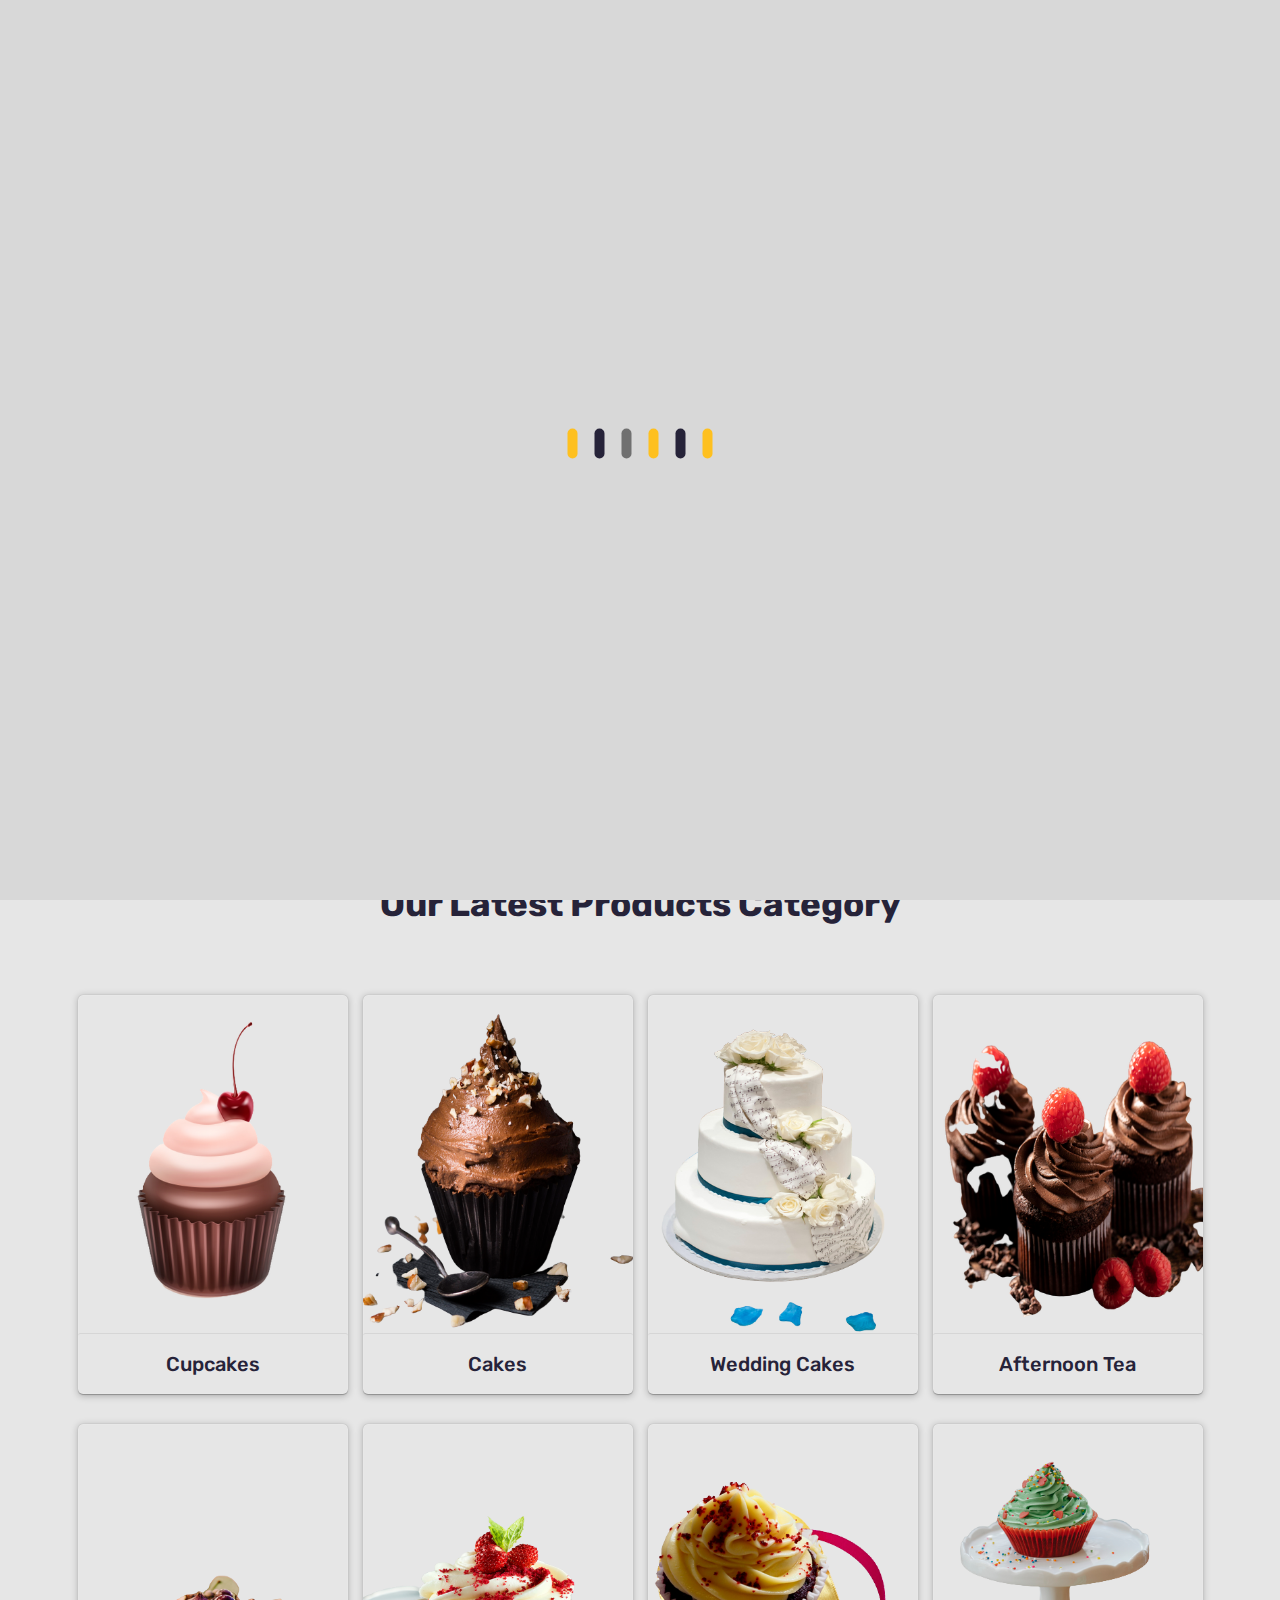
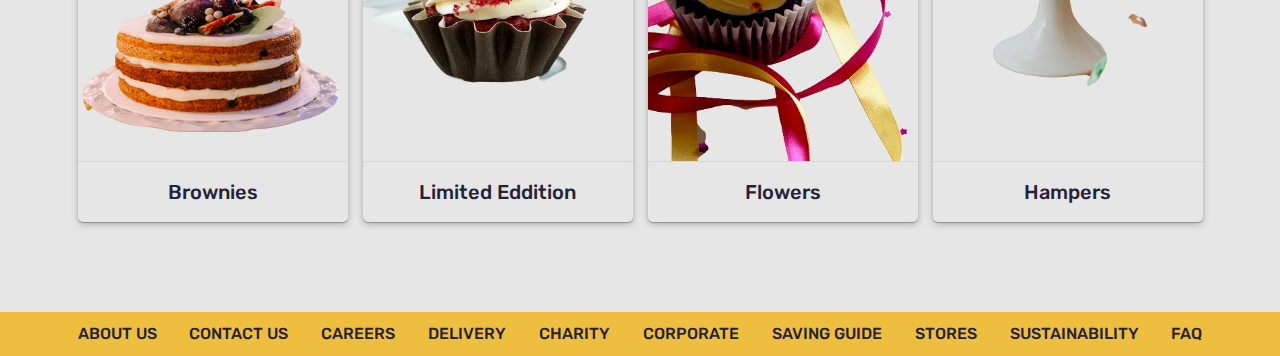
==== index.html @ e2d4f568 "initial commit" ====
<!doctype html>
<html class="no-js" lang="en">

<head>
    <!-- Required meta tags -->
    <meta charset="utf-8">
    <meta http-equiv="x-ua-compatible" content="ie=edge">
    <meta name="description" content="">
    <meta name="viewport" content="width=device-width, initial-scale=1, shrink-to-fit=no">
    <title>
        Cupcake - Creative Agency Bootstrap-5 HTML Template
    </title>
    <!-- Bootstrap-5 CSS -->
    <link rel="stylesheet" href="assets/css/bootstrap.min.css">
    <!-- Bootstrap-5 Icon CSS -->
    <link rel="stylesheet" href="assets/font/bootstrap-icons.css">
    <!-- Animated Css File -->
    <link rel="stylesheet" href="assets/css/animate.css">
    <!--  Flat Icon CSS -->
    <link rel="stylesheet" href="assets/font/flaticon.css">
    <!--  BoxIcons CSS -->
    <link rel="stylesheet" href="assets/css/boxicons.css">
    <!-- Owl Carousel CSS -->
    <link rel="stylesheet" href="assets/css/owl.carousel.min.css">
    <!-- Custom CSS -->
    <link rel="stylesheet" href="assets/css/main.css">
    <!-- Responsive CSS file -->
    <link rel="stylesheet" href="assets/css/responsive.css">

</head>


<body>
    <!-- Start Preloader Area -->
    <div class="preloader">
        <div class="loader">
            <div class="bar1 bar"></div>
            <div class="bar2 bar"></div>
            <div class="bar3 bar"></div>
            <div class="bar4 bar"></div>
            <div class="bar5 bar"></div>
            <div class="bar6 bar"></div>
        </div>
    </div>
    <!-- End Preloader Area -->

    <!-- Header top Area -->
    <div class="header-top ">
        <div class="container">
            <div class="row align-items-center">
                <div class="col-lg-4 col-md-4">
                    <ul class="topbar-social-icon responsive-icon d-flex">
                        <li><a><i class="flaticon-instagram"></i></a></li>
                        <li><a><i class="flaticon-facebook"></i></a></li>
                        <li><a><i class="flaticon-twitter"></i></a></li>
                        <li><a><i class="flaticon-whatsapp"></i></a></li>
                    </ul>
                </div>
                <div class="col-lg-4 col-md-4 col-sm-12 col-12">
                    <div class="site-wrapper text-center">
                        <a href="#">
                            <img src="assets/images/cupcake-logo.png" class="img-fluid" alt="cupcake logo">
                        </a>
                    </div>
                </div>
                <div class="col-lg-4 col-md-4 col-sm-12 col-12">
                    
                   <ul class="top-right d-flex flex-column justify-content-end align-items-end">
                    <li>
                        <form method="post" action="#" class="searchbox searchbox-open">
                            <input type="search" placeholder="Search here...." class="searchbox-input" autocomplete="on" required="">
                            <button class="searchbox-submit" type="submit"><i class="bx bx-search-alt"></i></button>
                        </form>
                        <!-- <a class="search-btn menu-link"><i class="bx bx-x"></i></a> -->
                    </li>
                    <li class="d-flex justify-content-right">
                        <div class="header-top-btns">
                            <a href="#" class="btn btn-link logIn-btn">LogIn</a>
                            <a href="#" class="btn btn-link register-btn">Register</a>
                        </div>
                        
                    </li>
            
                   </ul>
                </div>
            </div>
        </div>
    </div>
    <!-- Header top Area End -->

    <!-- header area start -->
    <header>
        <div class="header-area">
            <div class="container">
                <div class="row">
                    <div class="col-12">
                        <nav class="main-nav">
                            <ul class="d-flex align-items-center justify-content-between">
                                <li><a href="about.html">Home</a></li>
                                <li class="has-child-menu">
                                    <a href="javascript:void(0)" class=" mr-3">Cupcakes</a>
                                    <i class="fl flaticon-plus">+</i>
                                    <ul class="sub-menu">
                                        <li><a href="service.html">Service page</a></li>
                                        <li><a href="service-details.html">Services Details</a></li>
                                    </ul>
                                </li>
                                <li class="has-child-menu">
                                    <a href="javascript:void(0)" class=" mr-3">Cakes</a>
                                    <i class="fl flaticon-plus">+</i>
                                    <ul class="sub-menu">
                                        <li><a href="service.html">Service page</a></li>
                                        <li><a href="service-details.html">Services Details</a></li>
                                    </ul>
                                </li>
                                <li><a href="contact.html">Wedding</a></li>
                               
                                <li class="has-child-menu">
                                    <a href="javascript:void(0)" class=" mr-3">Brownies</a>
                                    <i class="fl flaticon-plus">+</i>
                                    <ul class="sub-menu">
                                        <li><a href="service.html">Service page</a></li>
                                        <li><a href="service-details.html">Services Details</a></li>
                                    </ul>
                                </li>
                                <li><a href="contact.html">Afternoon Tea</a></li>
                                
                                <li class="has-child-menu">
                                    <a href="javascript:void(0)">Gifts</a>
                                    <i class="fl flaticon-plus">+</i>
                                    <ul class="sub-menu">
                                        <li><a href="blog.html" class=" mr-3">Blog Grid</a></li>
                                        <li><a href="blog-sidebar.html">Blog Sidebar</a></li>
                                        <li><a href="blog-standard.html">Blog Standard </a></li>
                                        <li><a href="blog-details.html">Blog Details</a></li>
                                    </ul>
                                </li>
                                <li><a href="contact.html">DIY Kits</a></li>
                                <li><a href="contact.html">Nationwide Delivery</a></li>
                                <li class="basket">
                                    <a href="#">
                                        <i class="bi bi-bag"></i>
                                    </a>
                                </li>

                            </ul>
                            <!-- responsive area  -->
                            <div class="responsive-area d-block d-xl-none">
                                <ul class="topbar-support mb-5">
                                    <li class="support"> <a href="#"><i class="flaticon-call"></i><span>+17632275032</span></a></li>
                                    <li class="support"><a href="#"><i class="flaticon-black-back-closed-envelope-shape"></i><span>info@example.com</span> </a></li>
                                    <li class="support"><a href="#"><i class="flaticon-maps-and-flags"></i><span>West Victoria</span></a></li>
                                </ul>
                                <ul class="topbar-social-icon responsive-icon d-flex">
                                    <li><a><i class="flaticon-instagram"></i></a></li>
                                    <li><a><i class="flaticon-facebook"></i></a></li>
                                    <li><a><i class="flaticon-twitter"></i></a></li>
                                    <li><a><i class="flaticon-whatsapp"></i></a></li>
                                </ul>
                            </div>
                        </nav>
                    </div>
                </div>
            </div>
            <div class="nav-btn d-grid gap-2">
                <button class="btn btn-primary block-btn" type="button">People Planet Promise. Our commitment to our team and the environment.</button>
            </div>
        </div>
    </header>
    <!--  header area end -->

    <!-- Slider area start -->
    <div class="slider-area my-5">
        <div class="container">
            <div class="row">
                <div class="col-12">
                    <div id="carouselExampleIndicators" class="carousel slide" data-bs-ride="carousel">
                        <div class="carousel-indicators">
                          <button type="button" data-bs-target="#carouselExampleIndicators" data-bs-slide-to="0" class="indicator-btn active" aria-current="true" aria-label="Slide 1"></button>
                          <button type="button" class="indicator-btn" data-bs-target="#carouselExampleIndicators" data-bs-slide-to="1" aria-label="Slide 2"></button>
                          <button type="button" class="indicator-btn" data-bs-target="#carouselExampleIndicators" data-bs-slide-to="2" aria-label="Slide 3"></button>
                        </div>
                        <div class="carousel-inner">
                          <div class="carousel-item active">
                            <img src="assets/images/banner1.png" class="d-block w-100" alt="wedding">
                          </div>
                          <div class="carousel-item">
                            <img src="assets/images/banner2.png" class="d-block w-100" alt="cupcake">
                          </div>
                          <div class="carousel-item">
                            <img src="assets/images/banner-3.jpg" class="d-block w-100" alt="cupcake">
                          </div>
                        </div>
                        <button class="carousel-control-prev slide-btn" type="button" data-bs-target="#carouselExampleIndicators" data-bs-slide="prev">
                          <span aria-hidden="true"><i class="flaticon-previous"></i></span>
                          <span class="visually-hidden">Previous</span>
                        </button>
                        <button class="carousel-control-next slide-btn" type="button" data-bs-target="#carouselExampleIndicators" data-bs-slide="next">
                          <span aria-hidden="true"><i class="flaticon-next"></i></span>
                          <span class="visually-hidden">Next</span>
                        </button>
                    </div>
                </div>
            </div>
        </div>
    </div>
    <!-- Slider area End -->

    <!-- Products area start -->
    <div class="product-area section-padding">
        <div class="container">
            <div class="row justify-content-center text-center">
                <div class="col-7">
                    <div class="section-heading">
                        <h2>Our Latest Products Category</h2>
                    </div>
                </div>
            </div>
            <div class="row">
                <div class="col-xxl-3 col-xl-3 col-lg-3 col-md-4 col-sm-6 col-12">
                    <div class="cup-box">
                        <div class="img-box">
                           <a href="#">
                            <img src="assets/images/products/cup1.png" class="img-fluid" alt="cup cake">
                            <div class="order-btn">
                                <a href="#" class="btn btn-order"> order now</a>
                            </div>
                           </a>
                        </div>
                        <a href="#" class="btn btn-category">Cupcakes</a>
                    </div>
                </div>
                <div class="col-xxl-3 col-xl-3 col-lg-3 col-md-4 col-sm-6 col-12">
                    <div class="cup-box">
                        <div class="img-box">
                           <a href="#">
                            <img src="assets/images/products/cup2.png" class="img-fluid" alt="cup cake">
                            <div class="order-btn">
                                <a href="#" class="btn btn-order"> order now</a>
                            </div>
                           </a>
                        </div>
                        <a href="#" class="btn btn-category">Cakes</a>
                    </div>
                </div>
                <div class="col-xxl-3 col-xl-3 col-lg-3 col-md-4 col-sm-6 col-12">
                    <div class="cup-box">
                        <div class="img-box">
                           <a href="#">
                            <img src="assets/images/products/cup4.png" class="img-fluid" alt="cup cake">
                            <div class="order-btn">
                                <a href="#" class="btn btn-order"> order now</a>
                            </div>
                           </a>
                        </div>
                        <a href="#" class="btn btn-category">wedding Cakes</a>
                    </div>
                </div>
                <div class="col-xxl-3 col-xl-3 col-lg-3 col-md-4 col-sm-6 col-12">
                    <div class="cup-box">
                        <div class="img-box">
                           <a href="#">
                            <img src="assets/images/products/cup3.png" class="img-fluid" alt="cup cake">
                            <div class="order-btn">
                                <a href="#" class="btn btn-order"> order now</a>
                            </div>
                           </a>
                        </div>
                        <a href="#" class="btn btn-category">Afternoon tea</a>
                    </div>
                </div>
                <div class="col-xxl-3 col-xl-3 col-lg-3 col-md-4 col-sm-6 col-12">
                    <div class="cup-box">
                        <div class="img-box">
                           <a href="#">
                            <img src="assets/images/products/cup5.png" class="img-fluid" alt="cup cake">
                            <div class="order-btn">
                                <a href="#" class="btn btn-order"> order now</a>
                            </div>
                           </a>
                        </div>
                        <a href="#" class="btn btn-category">Brownies</a>
                    </div>
                </div>
                <div class="col-xxl-3 col-xl-3 col-lg-3 col-md-4 col-sm-6 col-12">
                    <div class="cup-box">
                        <div class="img-box">
                           <a href="#">
                            <img src="assets/images/products/cup6.png" class="img-fluid" alt="cup cake">
                            <div class="order-btn">
                                <a href="#" class="btn btn-order"> order now</a>
                            </div>
                           </a>
                        </div>
                        <a href="#" class="btn btn-category">limited eddition</a>
                    </div>
                </div>
                <div class="col-xxl-3 col-xl-3 col-lg-3 col-md-4 col-sm-6 col-12">
                    <div class="cup-box">
                        <div class="img-box">
                           <a href="#">
                            <img src="assets/images/products/cup7.png" class="img-fluid" alt="cup cake">
                            <div class="order-btn">
                                <a href="#" class="btn btn-order"> order now</a>
                            </div>
                           </a>
                        </div>
                        <a href="#" class="btn btn-category">flowers</a>
                    </div>
                </div>
                <div class="col-xxl-3 col-xl-3 col-lg-3 col-md-4 col-sm-6 col-12">
                    <div class="cup-box">
                        <div class="img-box">
                           <a href="#">
                            <img src="assets/images/products/cup8.png" class="img-fluid" alt="cup cake">
                            <div class="order-btn">
                                <a href="#" class="btn btn-order"> order now</a>
                            </div>
                           </a>
                        </div>
                        <a href="#" class="btn btn-category">hampers</a>
                    </div>
                </div>
             
            </div>
        </div>
    </div>
    <!-- Products area End -->

    <!--  Nav area start -->
    <div class="menu-nav-area">
        <div class="container">
            <div class="row">
                <div class="col-12">
                    <div class="nav__menus">
                        <ul class="d-flex justify-content-between">
                             <li>
                                 <a href="#">about us</a>
                             </li>
                             <li>
                                 <a href="#">contact us</a>
                             </li>
                             <li>
                                 <a href="#">careers</a>
                             </li>
                             <li>
                                 <a href="#">Delivery</a>
                             </li>
                             <li>
                                 <a href="#">charity</a>
                             </li>
                             <li>
                                 <a href="#">corporate</a>
                             </li>
                             <li>
                                 <a href="#">saving guide</a>
                             </li>
                             <li>
                                 <a href="#">stores</a>
                             </li>
                             <li>
                                 <a href="#">sustainability</a>
                             </li>
                             <li>
                                 <a href="#">faq</a>
                             </li>
                        </ul>
                    </div>
                </div>
            </div>
        </div>
    </div>
    <!-- About Us area End -->

    <!-- Working area End -->


    <div class="scroll_up d-none d-sm-block"><i class="bx bx-chevrons-up"></i></div>

    <!--Javascript -->
    <script src="assets/js/jquery-2.2.4.min.js"></script>
    <script src="assets/js/wow.min.js"></script>
    <script src="assets/js/owl.carousel.min.js"></script>
    <script src="assets/js/bootstrap.min.js"></script>
    <script src="assets/js/popper.min.js"></script>
    <script src="assets/js/isotope.pkgd.min.js"></script>
    <!-- Custom JavaScript -->
    <script src="assets/js/app.js"></script>
</body>

</html>
---- assets/font/flaticon.css ----
@charset "UTF-8";
@font-face {
  font-family: "flaticon";
  src: url("./flaticon.ttf?3b1e36e01e393db172fa36d04aa59d56") format("truetype"), url("./flaticon.woff?3b1e36e01e393db172fa36d04aa59d56") format("woff"), url("./flaticon.woff2?3b1e36e01e393db172fa36d04aa59d56") format("woff2"), url("./flaticon.eot?3b1e36e01e393db172fa36d04aa59d56#iefix") format("embedded-opentype"), url("./flaticon.svg?3b1e36e01e393db172fa36d04aa59d56#flaticon") format("svg");
}

i[class^="flaticon-"]:before, i[class*=" flaticon-"]:before {
  font-family: flaticon !important;
  font-style: normal;
  font-weight: normal !important;
  font-variant: normal;
  text-transform: none;
  line-height: 1;
  -webkit-font-smoothing: antialiased;
  -moz-osx-font-smoothing: grayscale;
}

.flaticon-right-arrow-circular-button-outline:before {
  content: "";
}

.flaticon-back-left-arrow-circular-button-outline:before {
  content: "";
}

.flaticon-message:before {
  content: "";
}

.flaticon-headphones:before {
  content: "";
}

.flaticon-right-arrow:before {
  content: "";
}

.flaticon-web-programming:before {
  content: "";
}

.flaticon-code:before {
  content: "";
}

.flaticon-optimization:before {
  content: "";
}

.flaticon-clipboard:before {
  content: "";
}

.flaticon-website:before {
  content: "";
}

.flaticon-message-1:before {
  content: "";
}

.flaticon-analytics:before {
  content: "";
}

.flaticon-double-checking:before {
  content: "";
}

.flaticon-down-arrow:before {
  content: "";
}

.flaticon-searching-magnifying-glass:before {
  content: "";
}

.flaticon-black-back-closed-envelope-shape:before {
  content: "";
}

.flaticon-computer:before {
  content: "";
}

.flaticon-web-design:before {
  content: "";
}

.flaticon-half-tiny-star:before {
  content: "";
}

.flaticon-website-1:before {
  content: "";
}

.flaticon-satisfied:before {
  content: "";
}

.flaticon-launch:before {
  content: "";
}

.flaticon-phone-call:before {
  content: "";
}

.flaticon-call:before {
  content: "";
}

.flaticon-maps-and-flags:before {
  content: "";
}

.flaticon-user-experience:before {
  content: "";
}

.flaticon-computer-1:before {
  content: "";
}

.flaticon-coding:before {
  content: "";
}

.flaticon-hosting:before {
  content: "";
}

.flaticon-website-content:before {
  content: "";
}

.flaticon-website-2:before {
  content: "";
}

.flaticon-arrow-pointing-to-right:before {
  content: "";
}

.flaticon-tick:before {
  content: "";
}

.flaticon-rocket:before {
  content: "";
}

.flaticon-trophy:before {
  content: "";
}

.flaticon-shopping-list:before {
  content: "";
}

.flaticon-rate:before {
  content: "";
}

.flaticon-analyze:before {
  content: "";
}

.flaticon-planning:before {
  content: "";
}

.flaticon-responsive:before {
  content: "";
}

.flaticon-code-1:before {
  content: "";
}

.flaticon-launch-1:before {
  content: "";
}

.flaticon-monitoring:before {
  content: "";
}

.flaticon-star:before {
  content: "";
}

.flaticon-right-quote-sign:before {
  content: "";
}

.flaticon-add:before {
  content: "";
}

.flaticon-plus-sign:before {
  content: "";
}

.flaticon-twitter:before {
  content: "";
}

.flaticon-facebook:before {
  content: "";
}

.flaticon-linkedin-letters:before {
  content: "";
}

.flaticon-instagram:before {
  content: "";
}

.flaticon-whatsapp:before {
  content: "";
}

.flaticon-previous:before {
  content: "";
}

.flaticon-next:before {
  content: "";
}

.flaticon-calendar:before {
  content: "";
}

.flaticon-comment-white-oval-bubble:before {
  content: "";
}

.flaticon-double-right-arrows-angles:before {
  content: "";
}
/*# sourceMappingURL=flaticon.css.map */
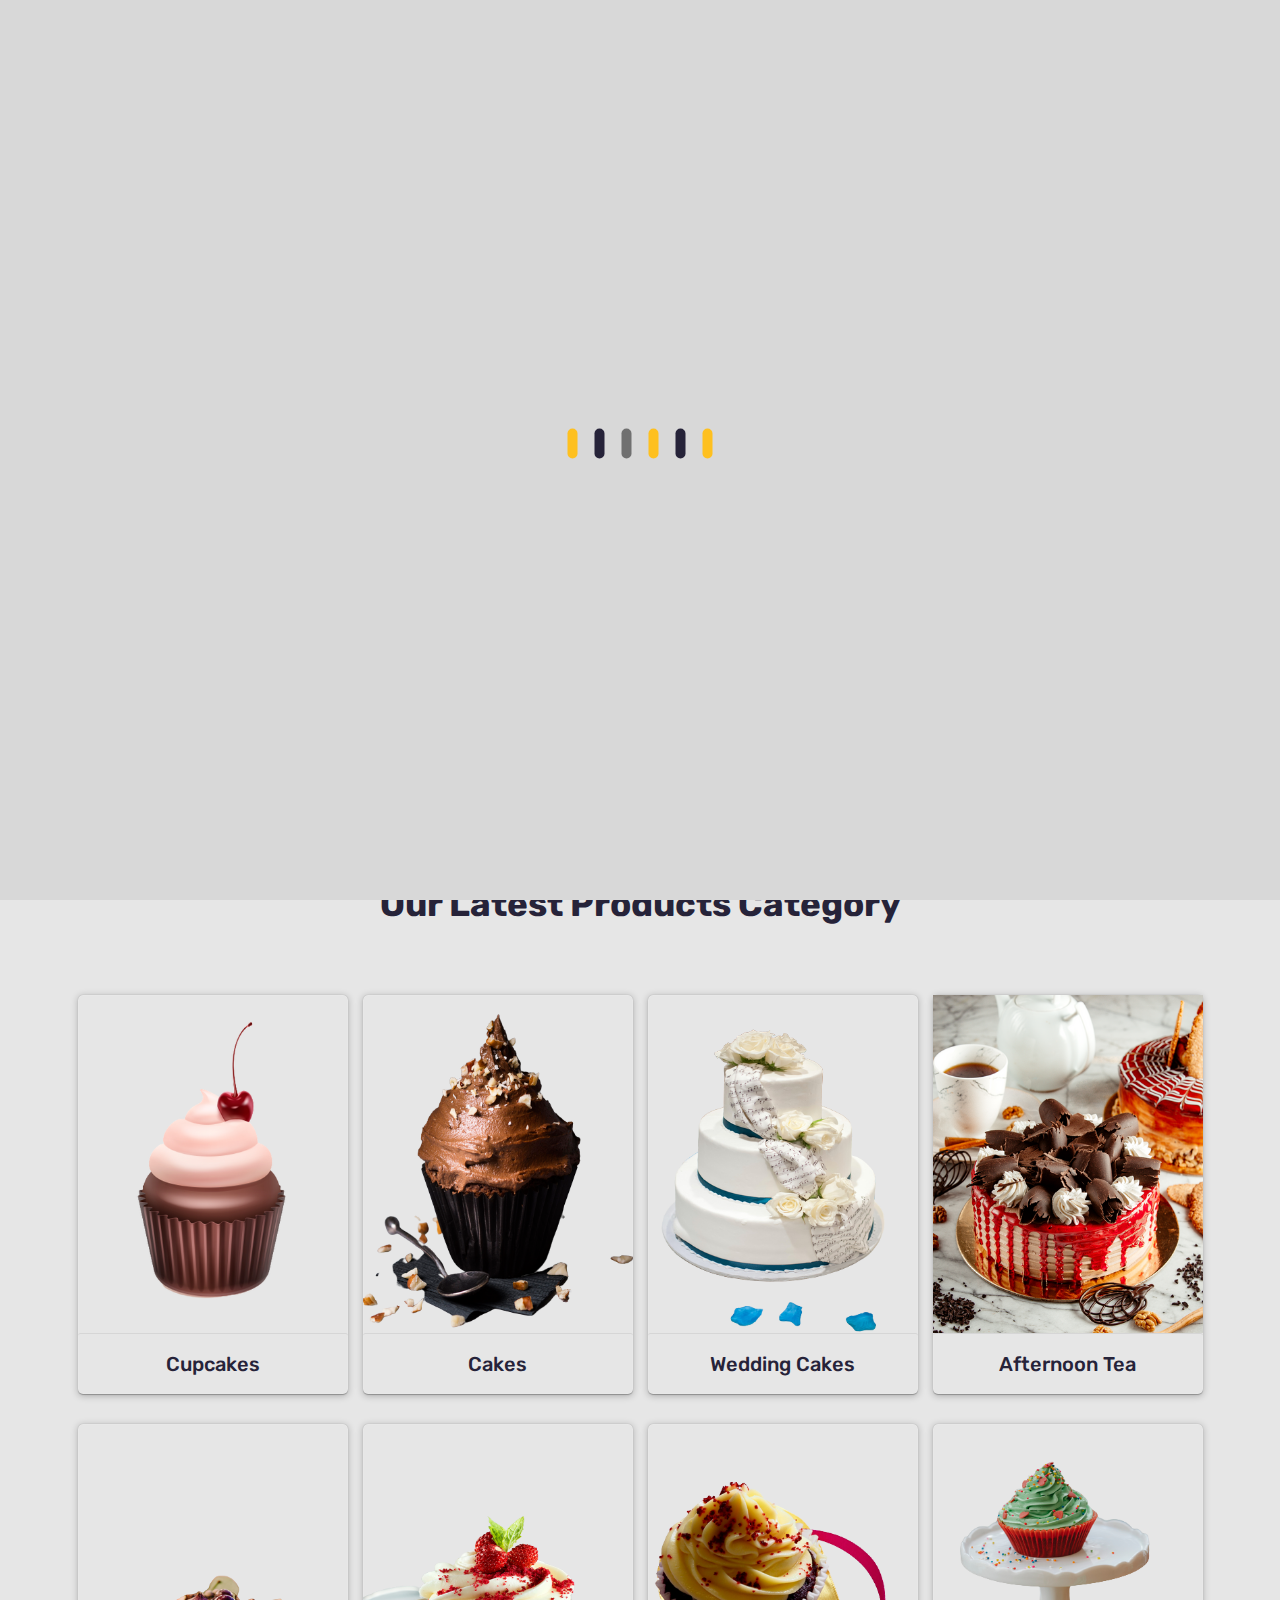
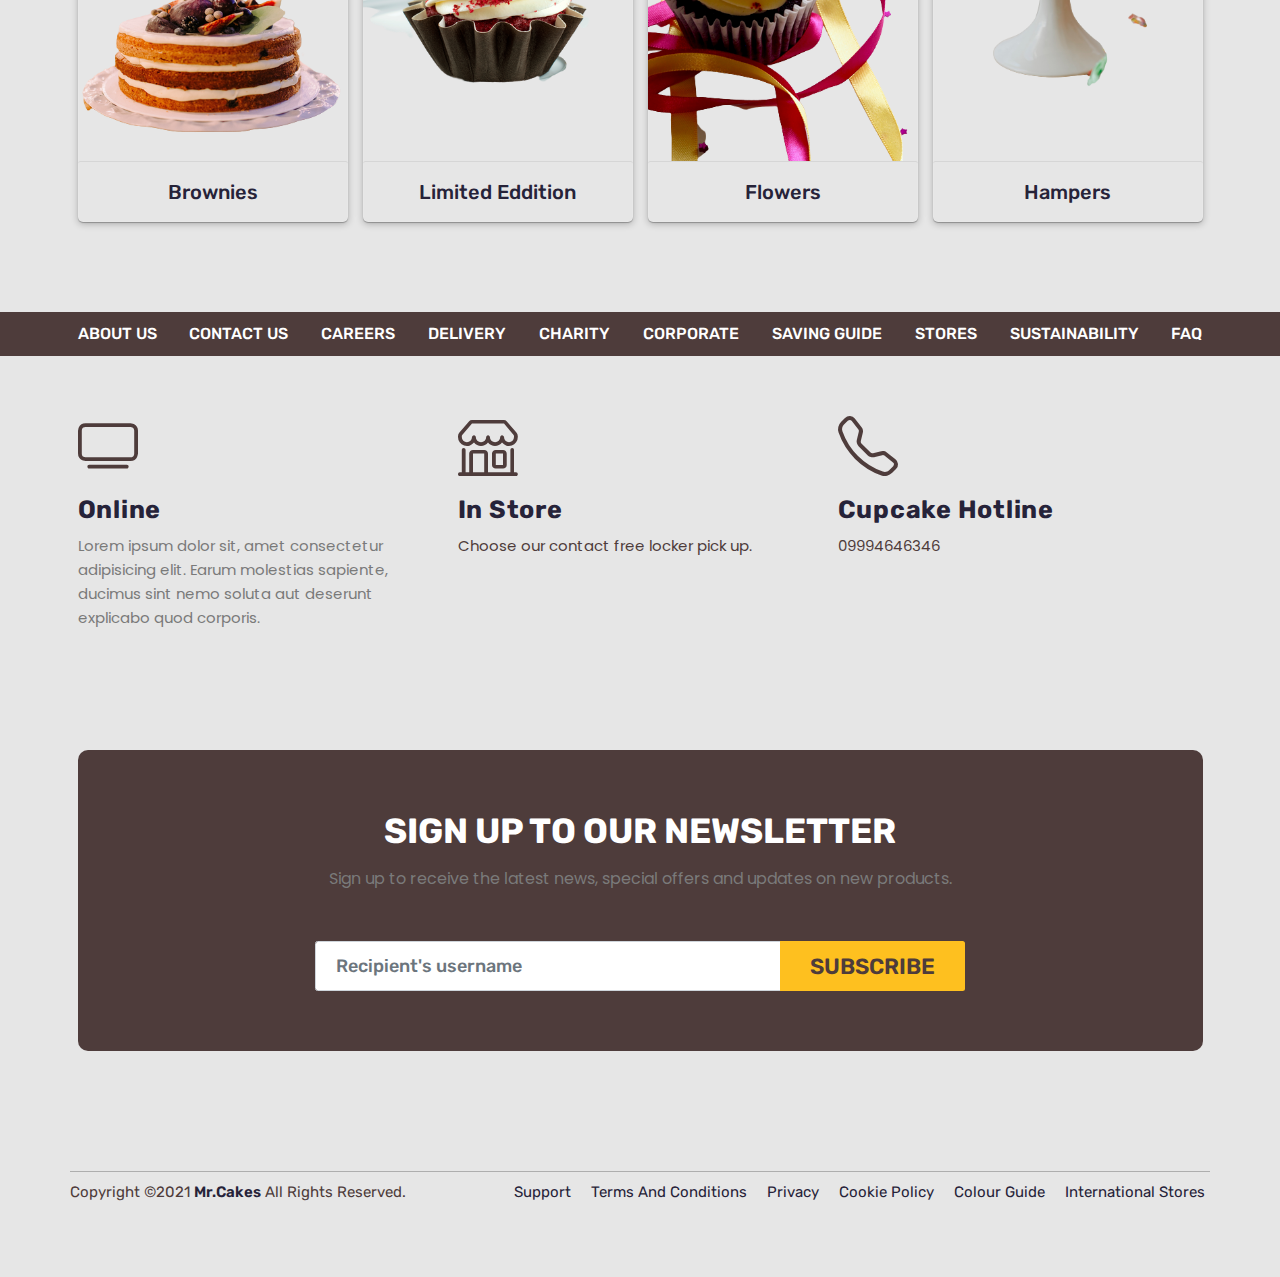
==== commit 7a72d669: "update" ====
--- a/index.html
+++ b/index.html
@@ -223,7 +223,7 @@
                            <a href="#">
                             <img src="assets/images/products/cup1.png" class="img-fluid" alt="cup cake">
                             <div class="order-btn">
-                                <a href="#" class="btn btn-order"> order now</a>
+                                <a href="#" class="btn btn-order">see more</a>
                             </div>
                            </a>
                         </div>
@@ -236,7 +236,7 @@
                            <a href="#">
                             <img src="assets/images/products/cup2.png" class="img-fluid" alt="cup cake">
                             <div class="order-btn">
-                                <a href="#" class="btn btn-order"> order now</a>
+                                <a href="#" class="btn btn-order">see more</a>
                             </div>
                            </a>
                         </div>
@@ -249,7 +249,7 @@
                            <a href="#">
                             <img src="assets/images/products/cup4.png" class="img-fluid" alt="cup cake">
                             <div class="order-btn">
-                                <a href="#" class="btn btn-order"> order now</a>
+                                <a href="#" class="btn btn-order">see more</a>
                             </div>
                            </a>
                         </div>
@@ -262,7 +262,7 @@
                            <a href="#">
                             <img src="assets/images/products/cup3.png" class="img-fluid" alt="cup cake">
                             <div class="order-btn">
-                                <a href="#" class="btn btn-order"> order now</a>
+                                <a href="#" class="btn btn-order">see more</a>
                             </div>
                            </a>
                         </div>
@@ -275,7 +275,7 @@
                            <a href="#">
                             <img src="assets/images/products/cup5.png" class="img-fluid" alt="cup cake">
                             <div class="order-btn">
-                                <a href="#" class="btn btn-order"> order now</a>
+                                <a href="#" class="btn btn-order">see more</a>
                             </div>
                            </a>
                         </div>
@@ -288,7 +288,7 @@
                            <a href="#">
                             <img src="assets/images/products/cup6.png" class="img-fluid" alt="cup cake">
                             <div class="order-btn">
-                                <a href="#" class="btn btn-order"> order now</a>
+                                <a href="#" class="btn btn-order">see more</a>
                             </div>
                            </a>
                         </div>
@@ -301,7 +301,7 @@
                            <a href="#">
                             <img src="assets/images/products/cup7.png" class="img-fluid" alt="cup cake">
                             <div class="order-btn">
-                                <a href="#" class="btn btn-order"> order now</a>
+                                <a href="#" class="btn btn-order">see more</a>
                             </div>
                            </a>
                         </div>
@@ -314,7 +314,7 @@
                            <a href="#">
                             <img src="assets/images/products/cup8.png" class="img-fluid" alt="cup cake">
                             <div class="order-btn">
-                                <a href="#" class="btn btn-order"> order now</a>
+                                <a href="#" class="btn btn-order">see more</a>
                             </div>
                            </a>
                         </div>
@@ -370,9 +370,110 @@
             </div>
         </div>
     </div>
-    <!-- About Us area End -->
-
-    <!-- Working area End -->
+    <!-- Nav area End -->
+
+    <!-- Suppor area start  -->
+    <div class="support-area section-padding">
+        <div class="container">
+            <div class="row">
+                <div class="col-xxl-4 col-xl-4 col-lg-4 col-md-4 col-sm-6 col-12">
+                    <div class="online-store store-support">
+                        <div class="icon__box">
+                            <i class="bi bi-tv"></i>
+                        </div>
+                        <div class="store-text">
+                            <h3>Online</h3>
+                            <p>Lorem ipsum dolor sit, amet consectetur adipisicing elit. Earum molestias sapiente, ducimus sint nemo soluta aut deserunt explicabo quod corporis.</p>
+                        </div>
+                    </div>
+                </div>
+                <div class="col-xxl-4 col-xl-4 col-lg-4 col-md-4 col-sm-6 col-12">
+                    <div class="online-store store-support">
+                        <div class="icon__box">
+                            <i class="bi bi-shop"></i>
+                        </div>
+                        <div class="store-text">
+                            <h3>in store</h3>
+                            <p><a href="#">Choose our contact free locker pick up.</a></p>
+                        </div>
+                    </div>
+                </div>
+                <div class="col-xxl-4 col-xl-4 col-lg-4 col-md-4 col-sm-6 col-12">
+                    <div class="online-store store-support">
+                        <div class="icon__box">
+                            <i class="bi bi-telephone"></i>
+                        </div>
+                        <div class="store-text">
+                            <h3>cupcake hotline</h3>
+                            <p><a href="#">09994646346</a></p>
+                        </div>
+                    </div>
+                </div>
+            </div>
+        </div>
+    </div>
+    <!-- Support area End -->
+
+    <div class="newslatter section-padding">
+        <div class="container">
+            <div class="section-inner">
+                <div class="row">
+                    <div class="col-xxl-7 col-xl-7 col-lg-7 col-md-10 col-sm-12 col-12 m-auto">
+                        <div class="newslatter-content">
+                            <div class="section-content">
+                                <h2>SIGN UP TO OUR NEWSLETTER</h2>
+                                <p>Sign up to receive the latest news, special offers and updates on new products.</p>
+                            </div>
+                            <div class="input-group">
+                                <input type="text" class="form-control" placeholder="Recipient's username" aria-label="Recipient's username" aria-describedby="button-addon2">
+                                <button class="btn btn-outline-secondary subscribe-btn" type="button" id="button-addon2">Subscribe</button>
+                            </div>
+                        </div>
+                    </div>
+                </div>
+            </div>
+          
+        </div>
+    </div>
+
+
+
+    <footer class="section-padding">
+        <div class="container">
+            <div class="row ">
+                <div class="footer-content">
+                    <div class="copy-right">
+                        Copyright ©2021 <span>Mr.Cakes</span> All Rights Reserved.
+                    </div>
+
+                    <div class="site-links">
+                        <ul>
+                            <li>
+                                <a href="#">support</a>
+                            </li>
+                            <li>
+                                <a href="#">Terms and Conditions</a>
+                            </li>
+                            <li>
+                                <a href="#">Privacy</a>
+                            </li>
+                            <li>
+                                <a href="#">Cookie Policy</a>
+                            </li>
+                            <li>
+                                <a href="#">Colour Guide</a>
+                            </li>
+                            <li>
+                                <a href="#">International Stores</a>
+                            </li>
+                        </ul>
+                    </div>
+                </div>
+                
+            </div>
+        </div>
+    </footer>
+
 
 
     <div class="scroll_up d-none d-sm-block"><i class="bx bx-chevrons-up"></i></div>
--- a/assets/css/main.css
+++ b/assets/css/main.css
@@ -276,7 +276,7 @@
   margin-bottom: 1.5rem;
 }
 
-.product-area .section-heading h2, .counter-area .counter-container .counter-info .inner-count h2, .project-area .project-title h2, .working-area .working-left-content h2, .skill-area .skill-area-inner-content h2, .testimonial-area .testimonial-top-content h2, .team-area .team-top-content h2, .client-area .client-area-top-content h2, .blog-area .blog-top-content h2, .newsletter-area .newsletter-content h2, .service-area .service-top-content h2, .project-area .project-top-content h2, .working-area.wrk-2 .working-top-content h2, .section-breadCrumbs .breadCrumbs-content .page-name h2, .service-details-area .service-content h2, .team-page-area .team-top-content h2, .contact-area .office-lctn .blog-top-content h2 {
+.product-area .section-heading h2, .newslatter .section-inner .newslatter-content .section-content h2, .counter-area .counter-container .counter-info .inner-count h2, .project-area .project-title h2, .working-area .working-left-content h2, .skill-area .skill-area-inner-content h2, .testimonial-area .testimonial-top-content h2, .team-area .team-top-content h2, .client-area .client-area-top-content h2, .blog-area .blog-top-content h2, .newsletter-area .newsletter-content h2, .service-area .service-top-content h2, .project-area .project-top-content h2, .working-area.wrk-2 .working-top-content h2, .section-breadCrumbs .breadCrumbs-content .page-name h2, .service-details-area .service-content h2, .team-page-area .team-top-content h2, .contact-area .office-lctn .blog-top-content h2 {
   font-style: normal;
   font-weight: 700;
   font-size: 3.5rem;
@@ -286,7 +286,7 @@
   text-transform: capitalize;
 }
 
-.card-item .card-top h3, .card-item2 .card-top h3, .counter-area .counter-container .counter-info h4, .service-details-area .service-right-content h3, .service-details-area .inner-text h3, .service-details-area .service-inner-text h3, .blog-details .blog-card .blog-footer .card-details-title, .case-details-area .blog-card .case-content h5 {
+.card-item .card-top h3, .card-item2 .card-top h3, .support-area .store-text h3, .counter-area .counter-container .counter-info h4, .service-details-area .service-right-content h3, .service-details-area .inner-text h3, .service-details-area .service-inner-text h3, .blog-details .blog-card .blog-footer .card-details-title, .case-details-area .blog-card .case-content h5 {
   font-style: normal;
   font-weight: 700;
   font-size: 2.5rem;
@@ -347,11 +347,11 @@
   margin: 0 auto;
 }
 
-.card-item .card-bottom p, .card-item2 .card-bottom p, .element-item .caption p, .blog-box .inner-content .blog-text p, .working-area .working-left-content p, .skill-area .skill-area-inner-content p, .testimonial-area .client-testimonial .customer-text p, .about-us-area .about-inner-content .last-content p, .project-area .portfolio_wrapper .project-inner-items .element-item .caption p, .home2-testimonial .home2-client-testimonial .customer-text p, .service-details-area .service-content p, .service-details-area .inner-text p, .service-details-area .service-inner-text p, .blog-details .blog-text p, .blog-details .blog-card .blog-footer p, .blog-details .blog-card .blog-footer .quote-text P, .blog-details .blog-card p, .blog-details .comment-area .people-content .people-comment p.default-content, .contact-area .single-contact-box .meta-content p, .contact-area .single-contact-box .meta-content p a, .case-details-area .case-widget-area ul.widget-categorie li span, .case-details-area .blog-card .case-content p {
+.card-item .card-bottom p, .card-item2 .card-bottom p, .element-item .caption p, .blog-box .inner-content .blog-text p, .support-area .store-text p, .newslatter .section-inner .newslatter-content .section-content p, .working-area .working-left-content p, .skill-area .skill-area-inner-content p, .testimonial-area .client-testimonial .customer-text p, .about-us-area .about-inner-content .last-content p, .project-area .portfolio_wrapper .project-inner-items .element-item .caption p, .home2-testimonial .home2-client-testimonial .customer-text p, .service-details-area .service-content p, .service-details-area .inner-text p, .service-details-area .service-inner-text p, .blog-details .blog-text p, .blog-details .blog-card .blog-footer p, .blog-details .blog-card .blog-footer .quote-text P, .blog-details .blog-card p, .blog-details .comment-area .people-content .people-comment p.default-content, .contact-area .single-contact-box .meta-content p, .contact-area .single-contact-box .meta-content p a, .case-details-area .case-widget-area ul.widget-categorie li span, .case-details-area .blog-card .case-content p {
   font-family: "Poppins", sans-serif;
   font-style: normal;
   font-weight: normal;
-  font-size: 1.4rem;
+  font-size: 1.5rem;
   line-height: 2.4rem;
   color: #7a7a7a;
   margin: 0;
@@ -1684,7 +1684,7 @@
 }
 
 /*--- slider area End---*/
-/*--- Service area ---*/
+/*--- Product area css start---*/
 .product-area .section-heading {
   margin-bottom: 7rem;
 }
@@ -1740,10 +1740,10 @@
 .product-area .cup-box .img-box .order-btn .btn-order {
   font-size: 1.6rem;
   text-transform: uppercase;
-  font-weight: 400;
+  font-weight: 500;
   background: #fec01f;
   padding: 0.5rem 2rem;
-  color: #fff;
+  color: #4e3c3b;
   -webkit-transition: all 0.3s ease-in-out;
   transition: all 0.3s ease-in-out;
   opacity: 0;
@@ -1767,20 +1767,21 @@
   transition: all 0.3s ease-in-out;
 }
 
-/*--- Service area End ---*/
-/*--- 21. About Us area ---*/
+/*--- Product area css End ---*/
+/*--- Menu area css start---*/
 .menu-nav-area {
-  background: #eebf3f;
+  background: #4e3c3b;
   padding: 1rem 0;
 }
 
 .menu-nav-area .nav__menus ul li:hover a {
-  border-bottom: 2px solid #262339;
+  text-decoration: underline;
+  color: #83d2e4;
 }
 
 .menu-nav-area .nav__menus ul li a {
   font-size: 1.6rem;
-  color: #262339;
+  color: #ffffff;
   font-weight: 500;
   text-transform: uppercase;
   text-decoration: none;
@@ -1788,11 +1789,125 @@
   transition: all 0.3s ease-in-out;
 }
 
-.rs {
-  padding-top: 8.5rem;
-}
-
-/*--- About Us area End ---*/
+/*--- Menu area css End ---*/
+/*--- Support area css start ---*/
+.support-area .store-support .icon__box {
+  margin-bottom: 2rem;
+}
+
+.support-area .store-support .icon__box i:before {
+  font-size: 6rem;
+  color: #4e3c3b;
+}
+
+.support-area .store-text h3 {
+  margin-bottom: 1rem;
+}
+
+.support-area .store-text p a {
+  color: #4e3c3b;
+}
+
+.support-area .store-text p a:hover {
+  color: #262339;
+  text-decoration: underline;
+}
+
+/*--- Support area css end ---*/
+.newslatter .section-inner {
+  background: #4e3c3b;
+  border-radius: 1rem;
+  padding: 6rem 0;
+}
+
+.newslatter .section-inner .newslatter-content .section-content {
+  margin-bottom: 5rem;
+  text-align: center;
+}
+
+.newslatter .section-inner .newslatter-content .section-content h2 {
+  margin-bottom: 1.5rem;
+  color: #ffffff;
+}
+
+.newslatter .section-inner .newslatter-content .section-content p {
+  font-size: 1.6rem;
+  color: #7a7a7a;
+}
+
+.newslatter .section-inner .newslatter-content .input-group .form-control {
+  height: 5rem;
+  padding: 0.5rem 2rem;
+  color: #4e3c3b;
+  font-size: 1.8rem;
+  font-weight: 500;
+}
+
+.newslatter .section-inner .newslatter-content .input-group .subscribe-btn {
+  font-size: 2.2rem;
+  font-weight: 600;
+  text-transform: uppercase;
+  color: #4e3c3b;
+  background: #fec01f;
+  padding: 0 3rem;
+  -webkit-transition: all 0.3s ease-in-out;
+  transition: all 0.3s ease-in-out;
+}
+
+.newslatter .section-inner .newslatter-content .input-group .subscribe-btn:hover {
+  color: #262339;
+}
+
+footer .footer-content {
+  border-top: 1px solid #AEAEAE;
+  display: -webkit-box;
+  display: -ms-flexbox;
+  display: flex;
+  -webkit-box-pack: justify;
+      -ms-flex-pack: justify;
+          justify-content: space-between;
+  line-height: 4rem;
+  padding: 0;
+}
+
+footer .footer-content .copy-right {
+  font-size: 1.5rem;
+  color: #4e3c3b;
+  font-weight: 400;
+}
+
+footer .footer-content .copy-right span {
+  font-weight: 600;
+  color: #262339;
+}
+
+footer .footer-content .site-links ul {
+  display: -webkit-box;
+  display: -ms-flexbox;
+  display: flex;
+  -webkit-box-orient: horizontal;
+  -webkit-box-direction: normal;
+      -ms-flex-direction: row;
+          flex-direction: row;
+}
+
+footer .footer-content .site-links ul li {
+  margin-left: 1rem;
+}
+
+footer .footer-content .site-links ul li a {
+  color: #262339;
+  font-size: 1.5rem;
+  font-weight: 400;
+  text-transform: capitalize;
+  padding: 0.5rem;
+}
+
+footer .footer-content .site-links ul li a:hover {
+  color: #4e3c3b;
+  text-decoration: underline;
+}
+
 /*--- 22. Counter Area ---*/
 .counter-area {
   background: #F5F5F5;
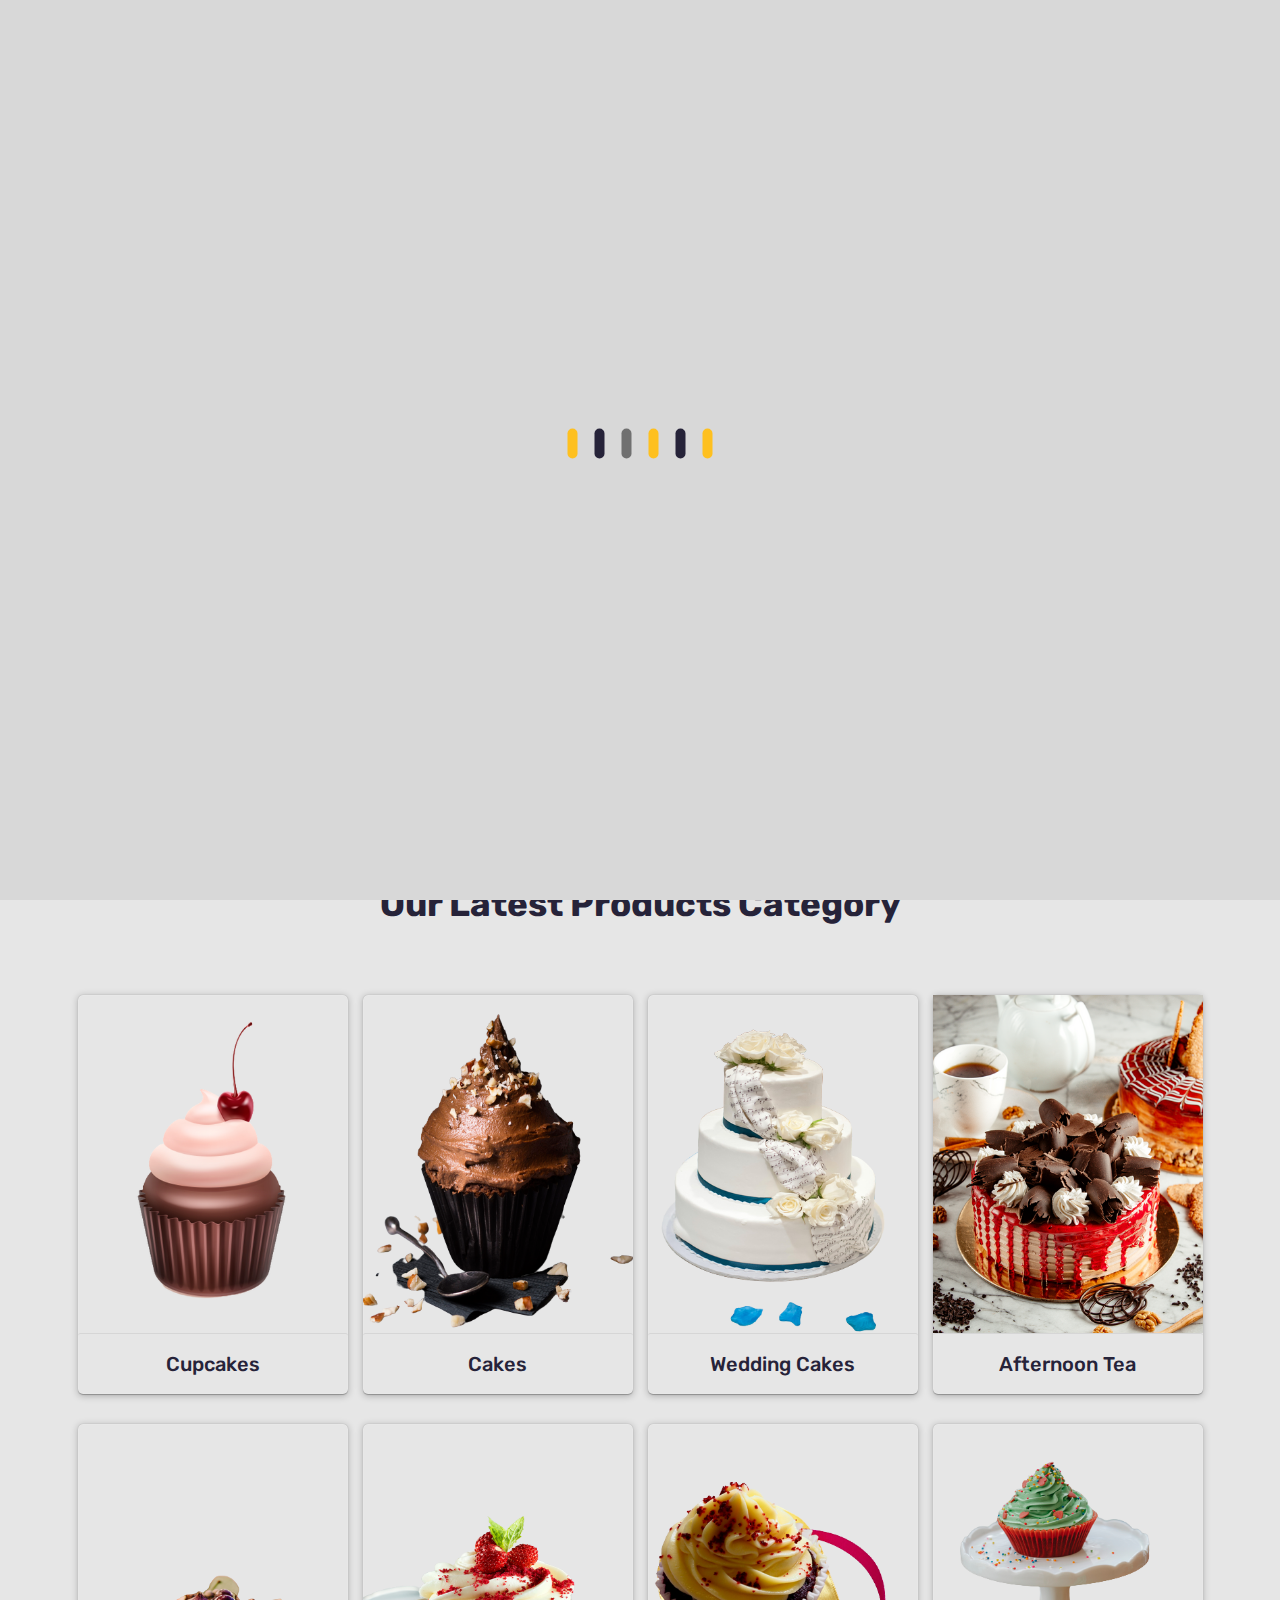
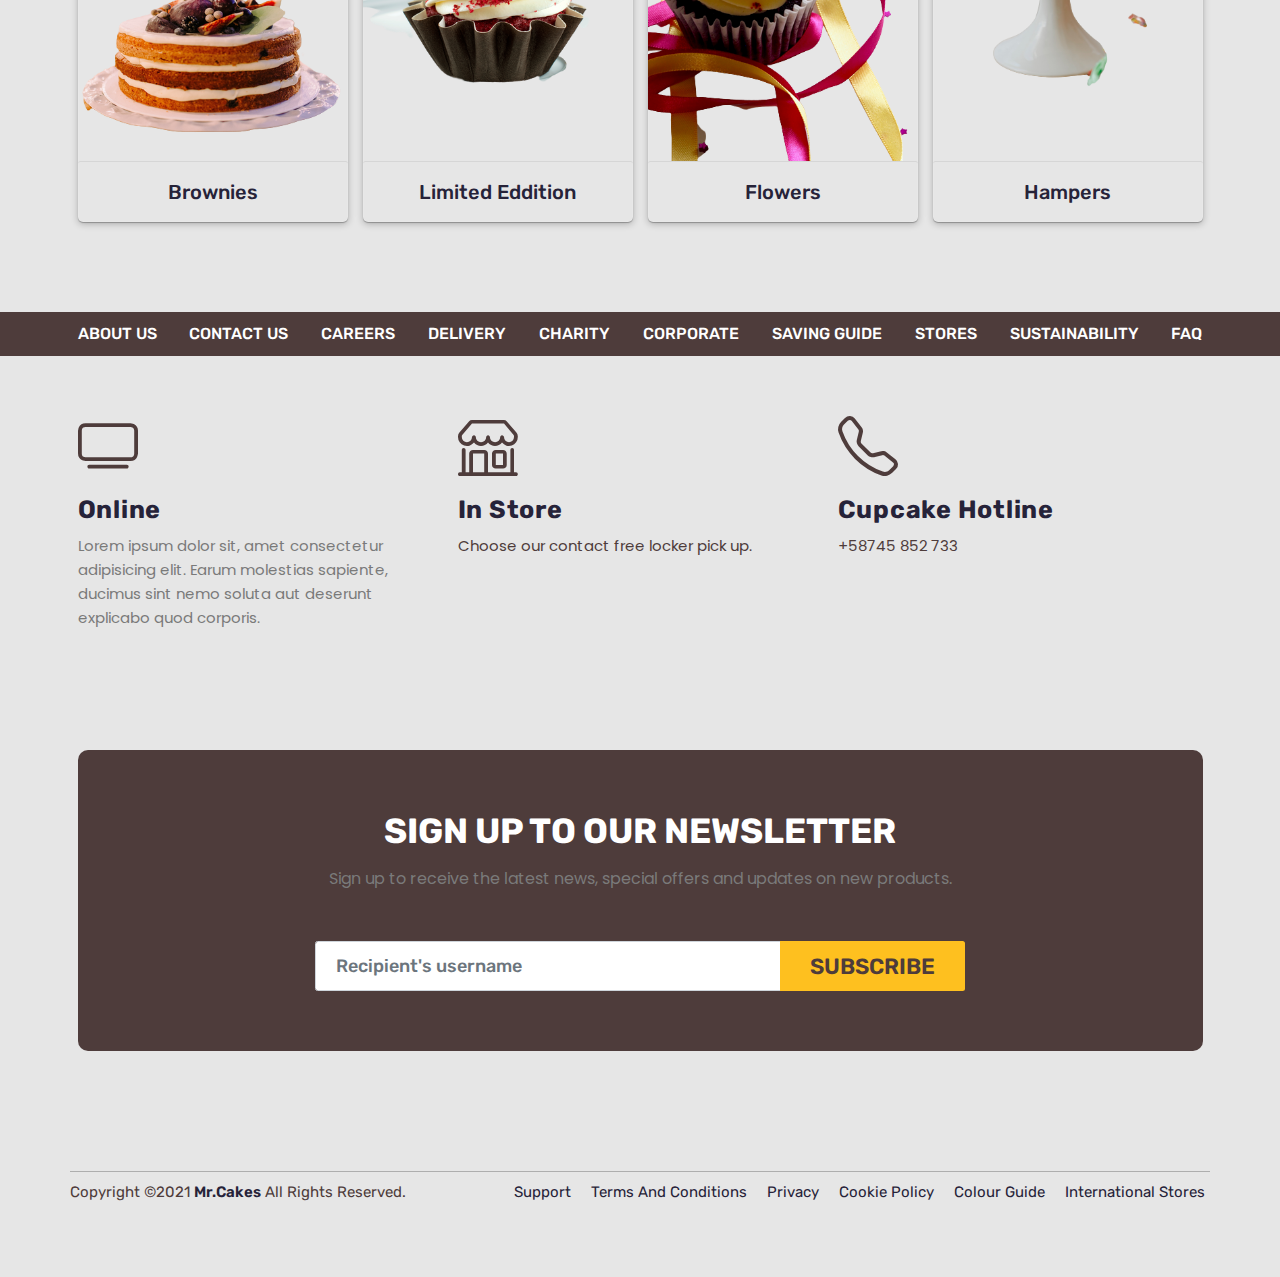
==== commit 57ce9960: "fdh" ====
--- a/index.html
+++ b/index.html
@@ -50,10 +50,9 @@
             <div class="row align-items-center">
                 <div class="col-lg-4 col-md-4">
                     <ul class="topbar-social-icon responsive-icon d-flex">
-                        <li><a><i class="flaticon-instagram"></i></a></li>
                         <li><a><i class="flaticon-facebook"></i></a></li>
                         <li><a><i class="flaticon-twitter"></i></a></li>
-                        <li><a><i class="flaticon-whatsapp"></i></a></li>
+                        <li><a><i class="flaticon-instagram"></i></a></li>
                     </ul>
                 </div>
                 <div class="col-lg-4 col-md-4 col-sm-12 col-12">
@@ -405,7 +404,7 @@
                         </div>
                         <div class="store-text">
                             <h3>cupcake hotline</h3>
-                            <p><a href="#">09994646346</a></p>
+                            <p><a href="tel:+58745852733"> +58745 852 733</a></p>
                         </div>
                     </div>
                 </div>
--- a/assets/css/main.css
+++ b/assets/css/main.css
@@ -1431,6 +1431,10 @@
   font-size: 1.6rem;
 }
 
+.header-top ul.topbar-social-icon li:hover a i:before {
+  color: #4e3c3b;
+}
+
 .header-top .site-wrapper a img {
   width: 20rem;
   height: auto;
@@ -1465,6 +1469,31 @@
 .header-top .top-right li a {
   font-size: 1.6rem;
   padding-left: 1.5rem;
+}
+
+.header-top .top-right li .header-top-btns {
+  margin-top: 1rem;
+}
+
+.header-top .top-right li .header-top-btns .btn-link {
+  text-decoration: none;
+  padding: 0.5rem 2.5rem;
+  background: #4e3c3b;
+  font-size: 1.5rem;
+  border-radius: 0.3rem;
+  color: #ffffff;
+  font-weight: 400;
+  -webkit-transition: all 0.3s ease-in-out;
+  transition: all 0.3s ease-in-out;
+}
+
+.header-top .top-right li .header-top-btns .btn-link:hover {
+  background: #83d2e4;
+  color: #4e3c3b;
+}
+
+.header-top .top-right li .header-top-btns .logIn-btn {
+  margin-right: 1rem;
 }
 
 .main-nav.sticky {
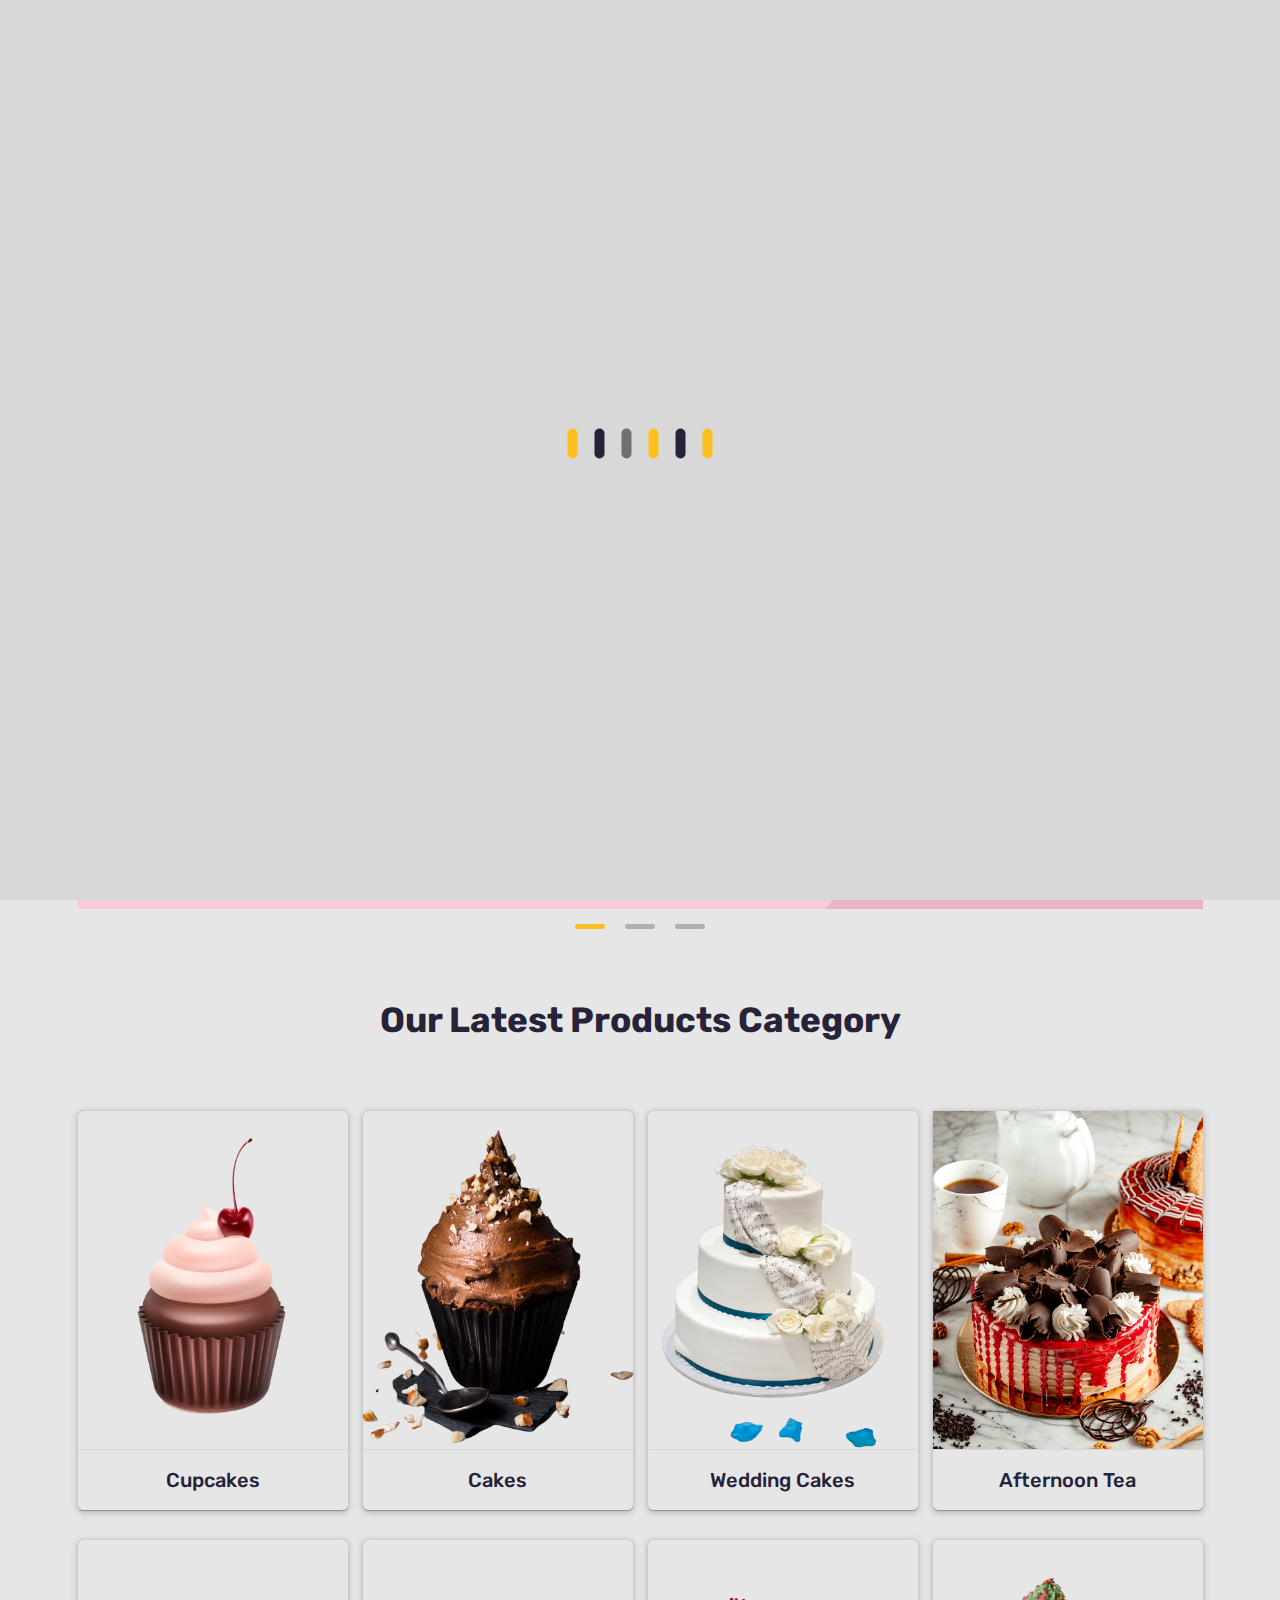
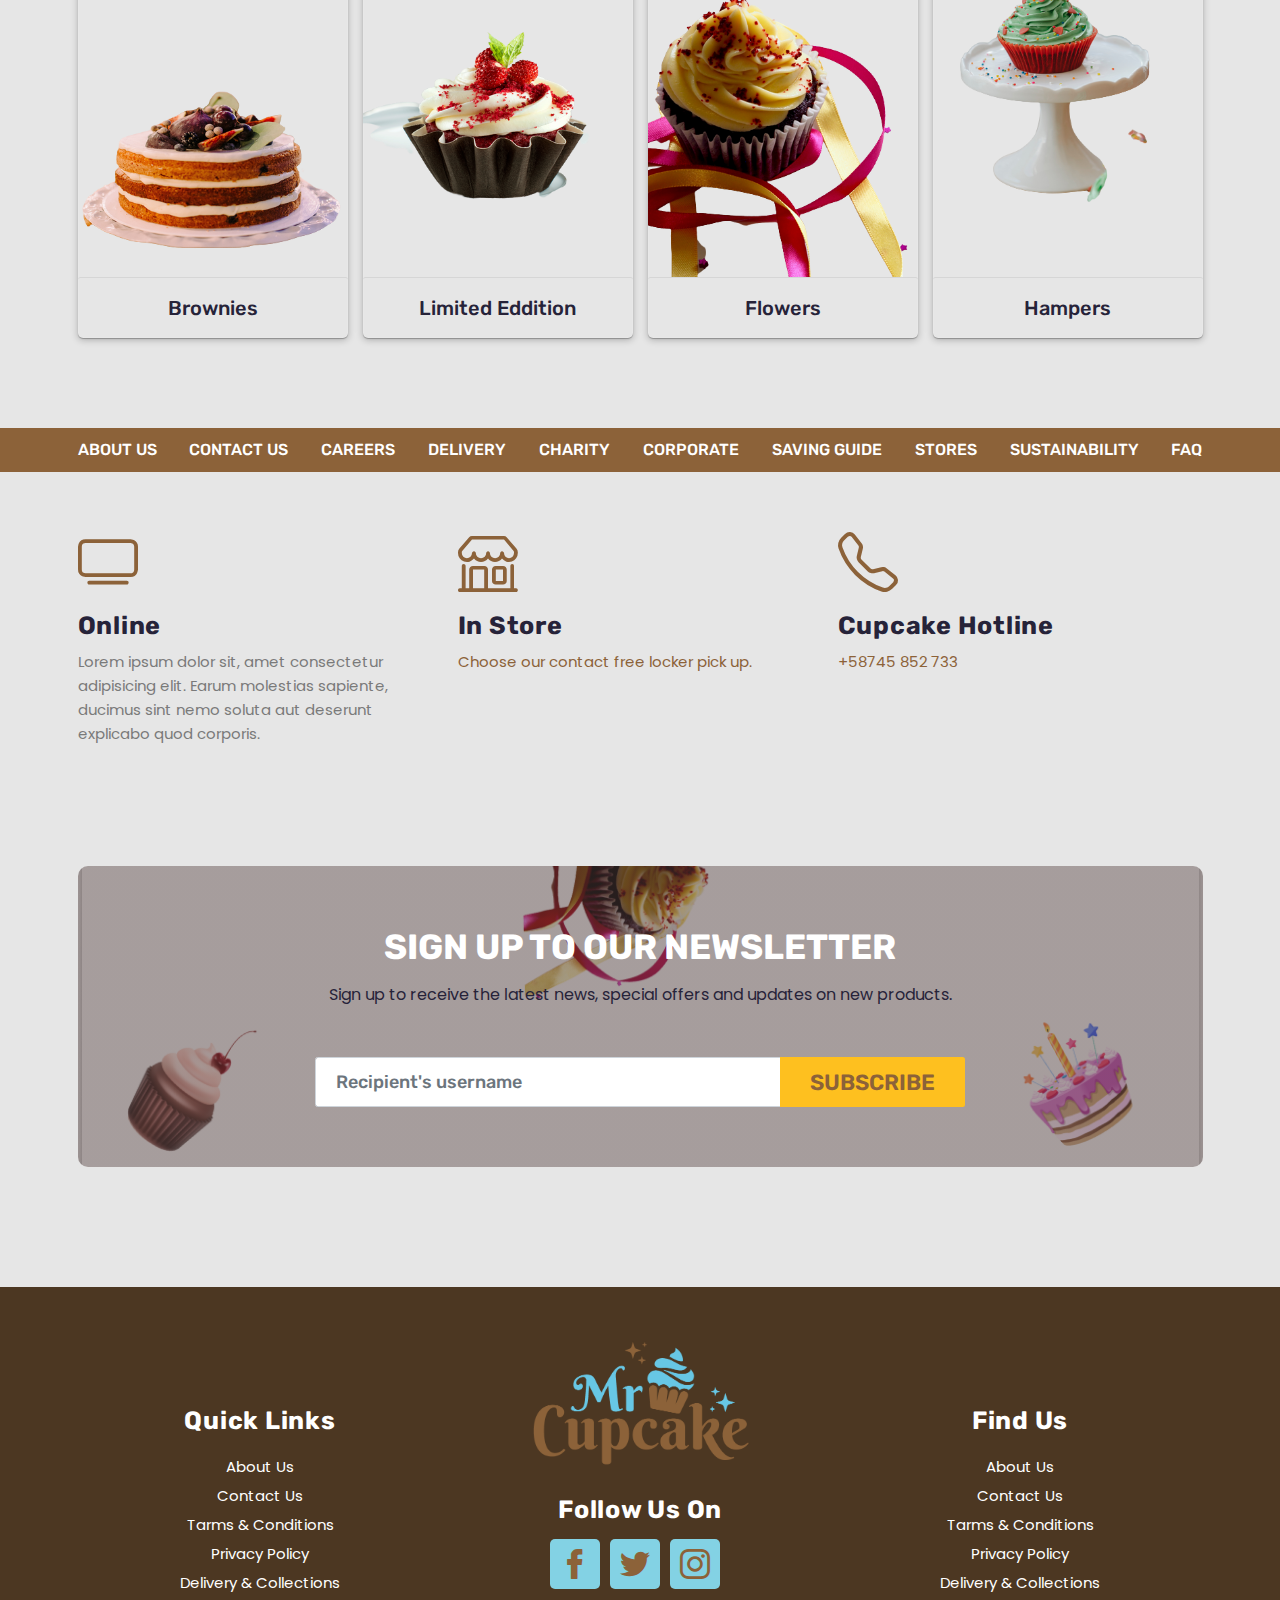
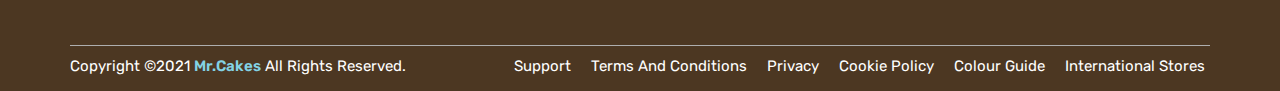
==== commit 13fbfc96: "footer-update" ====
--- a/index.html
+++ b/index.html
@@ -181,10 +181,10 @@
                         </div>
                         <div class="carousel-inner">
                           <div class="carousel-item active">
-                            <img src="assets/images/banner1.png" class="d-block w-100" alt="wedding">
+                            <img src="assets/images/wedding-new.jpg" class="d-block w-100" alt="wedding">
                           </div>
                           <div class="carousel-item">
-                            <img src="assets/images/banner2.png" class="d-block w-100" alt="cupcake">
+                            <img src="assets/images/banner-2.jpg" class="d-block w-100" alt="cupcake">
                           </div>
                           <div class="carousel-item">
                             <img src="assets/images/banner-3.jpg" class="d-block w-100" alt="cupcake">
@@ -435,14 +435,56 @@
         </div>
     </div>
 
-
-
-    <footer class="section-padding">
-        <div class="container">
+    <footer class="footer__area">
+
+        <div class="container">
+
+            <div class="weight-area">
+                <div class="row">
+                    <div class="col-xxl-4 col-xl-4 col-lg-4 col-md-4 col-sm-6 col-12">
+                        <div class="quick-links weight">
+                            <h3>quick links</h3>
+                            <ul>
+                                <li><a href="#">about us</a></li>
+                                <li><a href="#">contact us</a></li>
+                                <li><a href="#">tarms & Conditions</a></li>
+                                <li><a href="#">Privacy Policy</a></li>
+                                <li><a href="#">delivery & collections</a></li>
+                            </ul>
+                        </div>
+                    </div>
+                    <div class="col-xxl-4 col-xl-4 col-lg-4 col-md-4 col-sm-6 col-12">
+                        <div class="brand-logo weight">
+                            <img src="assets/images/cupcake-logo.png" class="img-fluid" alt=" logo ">
+                            <div class="social-links text-center">
+                                <h3>Follow us on</h3>
+                                <ul class="footer-social-icon responsive-icon d-flex justify-content-center">
+                                    <li><a><i class="flaticon-facebook"></i></a></li>
+                                    <li><a><i class="flaticon-twitter"></i></a></li>
+                                    <li><a><i class="flaticon-instagram"></i></a></li>
+                                </ul>
+                            </div>
+                        </div>
+                    </div>
+                    <div class="col-xxl-4 col-xl-4 col-lg-4 col-md-4 col-sm-6 col-12">
+                        <div class="address-links weight">
+                            <h3>find us</h3>
+                            <ul>
+                                <li><a href="#">about us</a></li>
+                                <li><a href="#">contact us</a></li>
+                                <li><a href="#">tarms & Conditions</a></li>
+                                <li><a href="#">Privacy Policy</a></li>
+                                <li><a href="#">delivery & collections</a></li>
+                            </ul>
+                        </div>
+                    </div>
+                </div>
+            </div>
+
             <div class="row ">
                 <div class="footer-content">
                     <div class="copy-right">
-                        Copyright ©2021 <span>Mr.Cakes</span> All Rights Reserved.
+                        Copyright ©2021 <a>Mr.Cakes</a> All Rights Reserved.
                     </div>
 
                     <div class="site-links">
@@ -475,7 +517,7 @@
 
 
 
-    <div class="scroll_up d-none d-sm-block"><i class="bx bx-chevrons-up"></i></div>
+    <div class="scroll_up d-none d-md-block"><i class="bx bx-chevrons-up"></i></div>
 
     <!--Javascript -->
     <script src="assets/js/jquery-2.2.4.min.js"></script>
--- a/assets/css/main.css
+++ b/assets/css/main.css
@@ -286,7 +286,7 @@
   text-transform: capitalize;
 }
 
-.card-item .card-top h3, .card-item2 .card-top h3, .support-area .store-text h3, .counter-area .counter-container .counter-info h4, .service-details-area .service-right-content h3, .service-details-area .inner-text h3, .service-details-area .service-inner-text h3, .blog-details .blog-card .blog-footer .card-details-title, .case-details-area .blog-card .case-content h5 {
+.card-item .card-top h3, .card-item2 .card-top h3, .support-area .store-text h3, .footer__area .weight-area .weight h3, .counter-area .counter-container .counter-info h4, .service-details-area .service-right-content h3, .service-details-area .inner-text h3, .service-details-area .service-inner-text h3, .blog-details .blog-card .blog-footer .card-details-title, .case-details-area .blog-card .case-content h5 {
   font-style: normal;
   font-weight: 700;
   font-size: 2.5rem;
@@ -347,7 +347,7 @@
   margin: 0 auto;
 }
 
-.card-item .card-bottom p, .card-item2 .card-bottom p, .element-item .caption p, .blog-box .inner-content .blog-text p, .support-area .store-text p, .newslatter .section-inner .newslatter-content .section-content p, .working-area .working-left-content p, .skill-area .skill-area-inner-content p, .testimonial-area .client-testimonial .customer-text p, .about-us-area .about-inner-content .last-content p, .project-area .portfolio_wrapper .project-inner-items .element-item .caption p, .home2-testimonial .home2-client-testimonial .customer-text p, .service-details-area .service-content p, .service-details-area .inner-text p, .service-details-area .service-inner-text p, .blog-details .blog-text p, .blog-details .blog-card .blog-footer p, .blog-details .blog-card .blog-footer .quote-text P, .blog-details .blog-card p, .blog-details .comment-area .people-content .people-comment p.default-content, .contact-area .single-contact-box .meta-content p, .contact-area .single-contact-box .meta-content p a, .case-details-area .case-widget-area ul.widget-categorie li span, .case-details-area .blog-card .case-content p {
+.card-item .card-bottom p, .card-item2 .card-bottom p, .element-item .caption p, .blog-box .inner-content .blog-text p, .support-area .store-text p, .newslatter .section-inner .newslatter-content .section-content p, .footer__area .weight-area .weight ul li a, .working-area .working-left-content p, .skill-area .skill-area-inner-content p, .testimonial-area .client-testimonial .customer-text p, .about-us-area .about-inner-content .last-content p, .project-area .portfolio_wrapper .project-inner-items .element-item .caption p, .home2-testimonial .home2-client-testimonial .customer-text p, .service-details-area .service-content p, .service-details-area .inner-text p, .service-details-area .service-inner-text p, .blog-details .blog-text p, .blog-details .blog-card .blog-footer p, .blog-details .blog-card .blog-footer .quote-text P, .blog-details .blog-card p, .blog-details .comment-area .people-content .people-comment p.default-content, .contact-area .single-contact-box .meta-content p, .contact-area .single-contact-box .meta-content p a, .case-details-area .case-widget-area ul.widget-categorie li span, .case-details-area .blog-card .case-content p {
   font-family: "Poppins", sans-serif;
   font-style: normal;
   font-weight: normal;
@@ -1385,7 +1385,7 @@
   display: none;
   padding: 0.6rem 0.8rem;
   position: fixed;
-  z-index: 9;
+  z-index: 999;
   right: 2rem;
   bottom: 2rem;
   border-radius: 5rem;
@@ -1432,7 +1432,7 @@
 }
 
 .header-top ul.topbar-social-icon li:hover a i:before {
-  color: #4e3c3b;
+  color: #8C6239;
 }
 
 .header-top .site-wrapper a img {
@@ -1478,7 +1478,7 @@
 .header-top .top-right li .header-top-btns .btn-link {
   text-decoration: none;
   padding: 0.5rem 2.5rem;
-  background: #4e3c3b;
+  background: #8C6239;
   font-size: 1.5rem;
   border-radius: 0.3rem;
   color: #ffffff;
@@ -1489,7 +1489,7 @@
 
 .header-top .top-right li .header-top-btns .btn-link:hover {
   background: #83d2e4;
-  color: #4e3c3b;
+  color: #8C6239;
 }
 
 .header-top .top-right li .header-top-btns .logIn-btn {
@@ -1772,7 +1772,7 @@
   font-weight: 500;
   background: #fec01f;
   padding: 0.5rem 2rem;
-  color: #4e3c3b;
+  color: #8C6239;
   -webkit-transition: all 0.3s ease-in-out;
   transition: all 0.3s ease-in-out;
   opacity: 0;
@@ -1799,7 +1799,7 @@
 /*--- Product area css End ---*/
 /*--- Menu area css start---*/
 .menu-nav-area {
-  background: #4e3c3b;
+  background: #8C6239;
   padding: 1rem 0;
 }
 
@@ -1826,7 +1826,7 @@
 
 .support-area .store-support .icon__box i:before {
   font-size: 6rem;
-  color: #4e3c3b;
+  color: #8C6239;
 }
 
 .support-area .store-text h3 {
@@ -1834,7 +1834,7 @@
 }
 
 .support-area .store-text p a {
-  color: #4e3c3b;
+  color: #8C6239;
 }
 
 .support-area .store-text p a:hover {
@@ -1844,7 +1844,13 @@
 
 /*--- Support area css end ---*/
 .newslatter .section-inner {
-  background: #4e3c3b;
+  background: -webkit-gradient(linear, left top, left bottom, from(rgba(78, 60, 59, 0.5)), to(rgba(78, 60, 59, 0.5))), url(../images/products/newslatter-bg.png);
+  background: linear-gradient(rgba(78, 60, 59, 0.5), rgba(78, 60, 59, 0.5)), url(../images/products/newslatter-bg.png);
+  background-repeat: no-repeat;
+  background-size: cover;
+  background-position: center;
+  overflow: hidden;
+  background-position-x: contain;
   border-radius: 1rem;
   padding: 6rem 0;
 }
@@ -1861,13 +1867,13 @@
 
 .newslatter .section-inner .newslatter-content .section-content p {
   font-size: 1.6rem;
-  color: #7a7a7a;
+  color: #262339;
 }
 
 .newslatter .section-inner .newslatter-content .input-group .form-control {
   height: 5rem;
   padding: 0.5rem 2rem;
-  color: #4e3c3b;
+  color: #8C6239;
   font-size: 1.8rem;
   font-weight: 500;
 }
@@ -1876,7 +1882,7 @@
   font-size: 2.2rem;
   font-weight: 600;
   text-transform: uppercase;
-  color: #4e3c3b;
+  color: #8C6239;
   background: #fec01f;
   padding: 0 3rem;
   -webkit-transition: all 0.3s ease-in-out;
@@ -1887,7 +1893,85 @@
   color: #262339;
 }
 
-footer .footer-content {
+.footer__area {
+  margin: 6rem 0;
+  background: #4c3722;
+  padding-top: 12rem;
+}
+
+.footer__area .weight-area .weight {
+  text-align: center;
+  margin-bottom: 5rem;
+}
+
+.footer__area .weight-area .weight h3 {
+  margin-bottom: 2rem;
+  color: #ffffff;
+}
+
+.footer__area .weight-area .weight ul li {
+  margin-bottom: 0.5rem;
+  -webkit-transition: all 0.3s ease-in-out;
+  transition: all 0.3s ease-in-out;
+}
+
+.footer__area .weight-area .weight ul li:hover {
+  -webkit-transform: translateY(-0.5rem);
+          transform: translateY(-0.5rem);
+}
+
+.footer__area .weight-area .weight ul li:hover a {
+  text-decoration: underline;
+  color: #83d2e4;
+}
+
+.footer__area .weight-area .weight ul li a {
+  color: #ffffff;
+  text-transform: capitalize;
+  -webkit-transition: all 0.3s ease-in-out;
+  transition: all 0.3s ease-in-out;
+}
+
+.footer__area .weight-area .weight .social-links {
+  margin-top: 3rem;
+}
+
+.footer__area .weight-area .weight .social-links ul.footer-social-icon {
+  margin-top: 2.5rem;
+}
+
+.footer__area .weight-area .weight .social-links ul.footer-social-icon li {
+  margin-right: 1rem;
+}
+
+.footer__area .weight-area .weight .social-links ul.footer-social-icon li:hover a i:before {
+  color: #83d2e4;
+  background: #8C6239;
+}
+
+.footer__area .weight-area .weight .social-links ul.footer-social-icon li a {
+  text-decoration: none;
+}
+
+.footer__area .weight-area .weight .social-links ul.footer-social-icon li a i:before {
+  font-size: 3rem;
+  color: #8C6239;
+  padding: 1rem;
+  border-radius: 0.5rem;
+  background: #83d2e4;
+  -webkit-transition: all 0.3s ease-in-out;
+  transition: all 0.3s ease-in-out;
+}
+
+.footer__area .weight-area .brand-logo {
+  margin-top: -7rem;
+}
+
+.footer__area .weight-area .brand-logo img {
+  max-width: 22rem;
+}
+
+.footer__area .footer-content {
   border-top: 1px solid #AEAEAE;
   display: -webkit-box;
   display: -ms-flexbox;
@@ -1899,18 +1983,18 @@
   padding: 0;
 }
 
-footer .footer-content .copy-right {
+.footer__area .footer-content .copy-right {
   font-size: 1.5rem;
-  color: #4e3c3b;
+  color: #ffffff;
   font-weight: 400;
 }
 
-footer .footer-content .copy-right span {
+.footer__area .footer-content .copy-right a {
   font-weight: 600;
-  color: #262339;
-}
-
-footer .footer-content .site-links ul {
+  color: #83d2e4;
+}
+
+.footer__area .footer-content .site-links ul {
   display: -webkit-box;
   display: -ms-flexbox;
   display: flex;
@@ -1920,20 +2004,20 @@
           flex-direction: row;
 }
 
-footer .footer-content .site-links ul li {
+.footer__area .footer-content .site-links ul li {
   margin-left: 1rem;
 }
 
-footer .footer-content .site-links ul li a {
-  color: #262339;
+.footer__area .footer-content .site-links ul li a {
+  color: #ffffff;
   font-size: 1.5rem;
   font-weight: 400;
   text-transform: capitalize;
   padding: 0.5rem;
 }
 
-footer .footer-content .site-links ul li a:hover {
-  color: #4e3c3b;
+.footer__area .footer-content .site-links ul li a:hover {
+  color: #83d2e4;
   text-decoration: underline;
 }
 
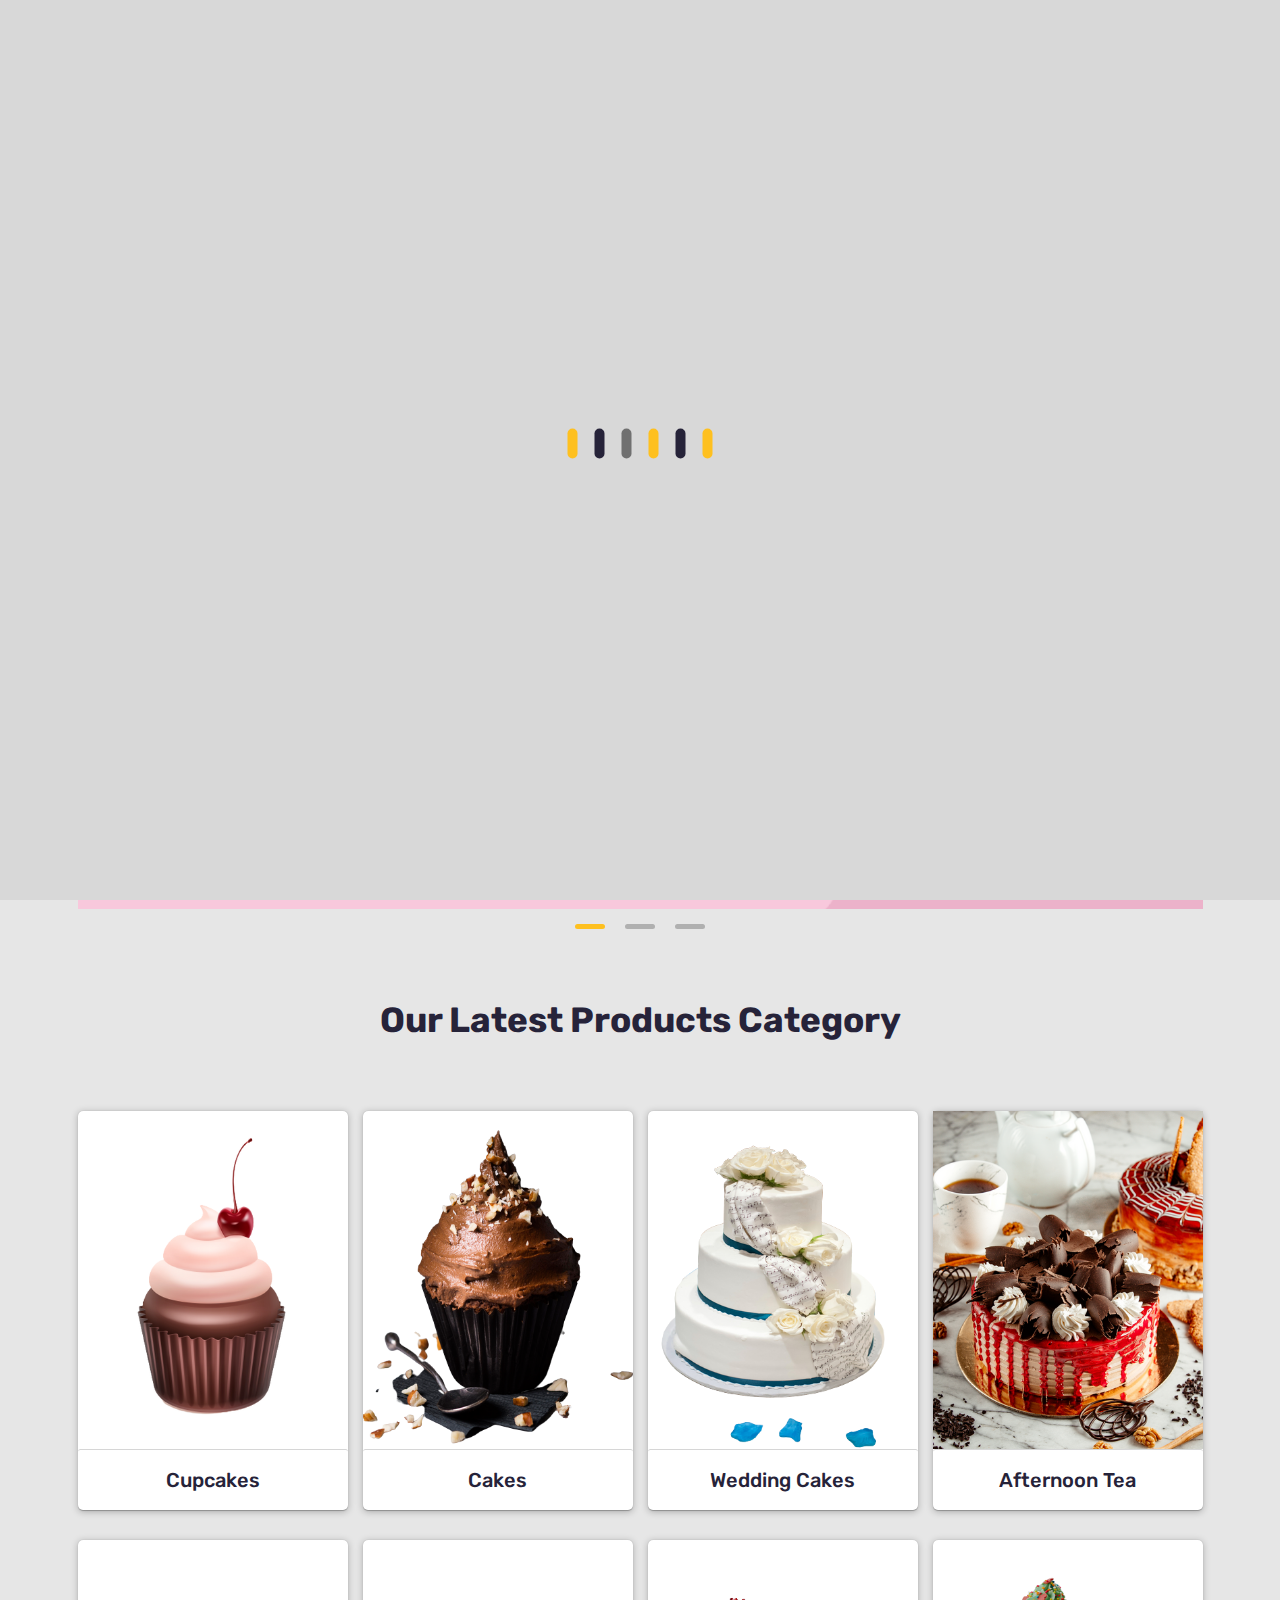
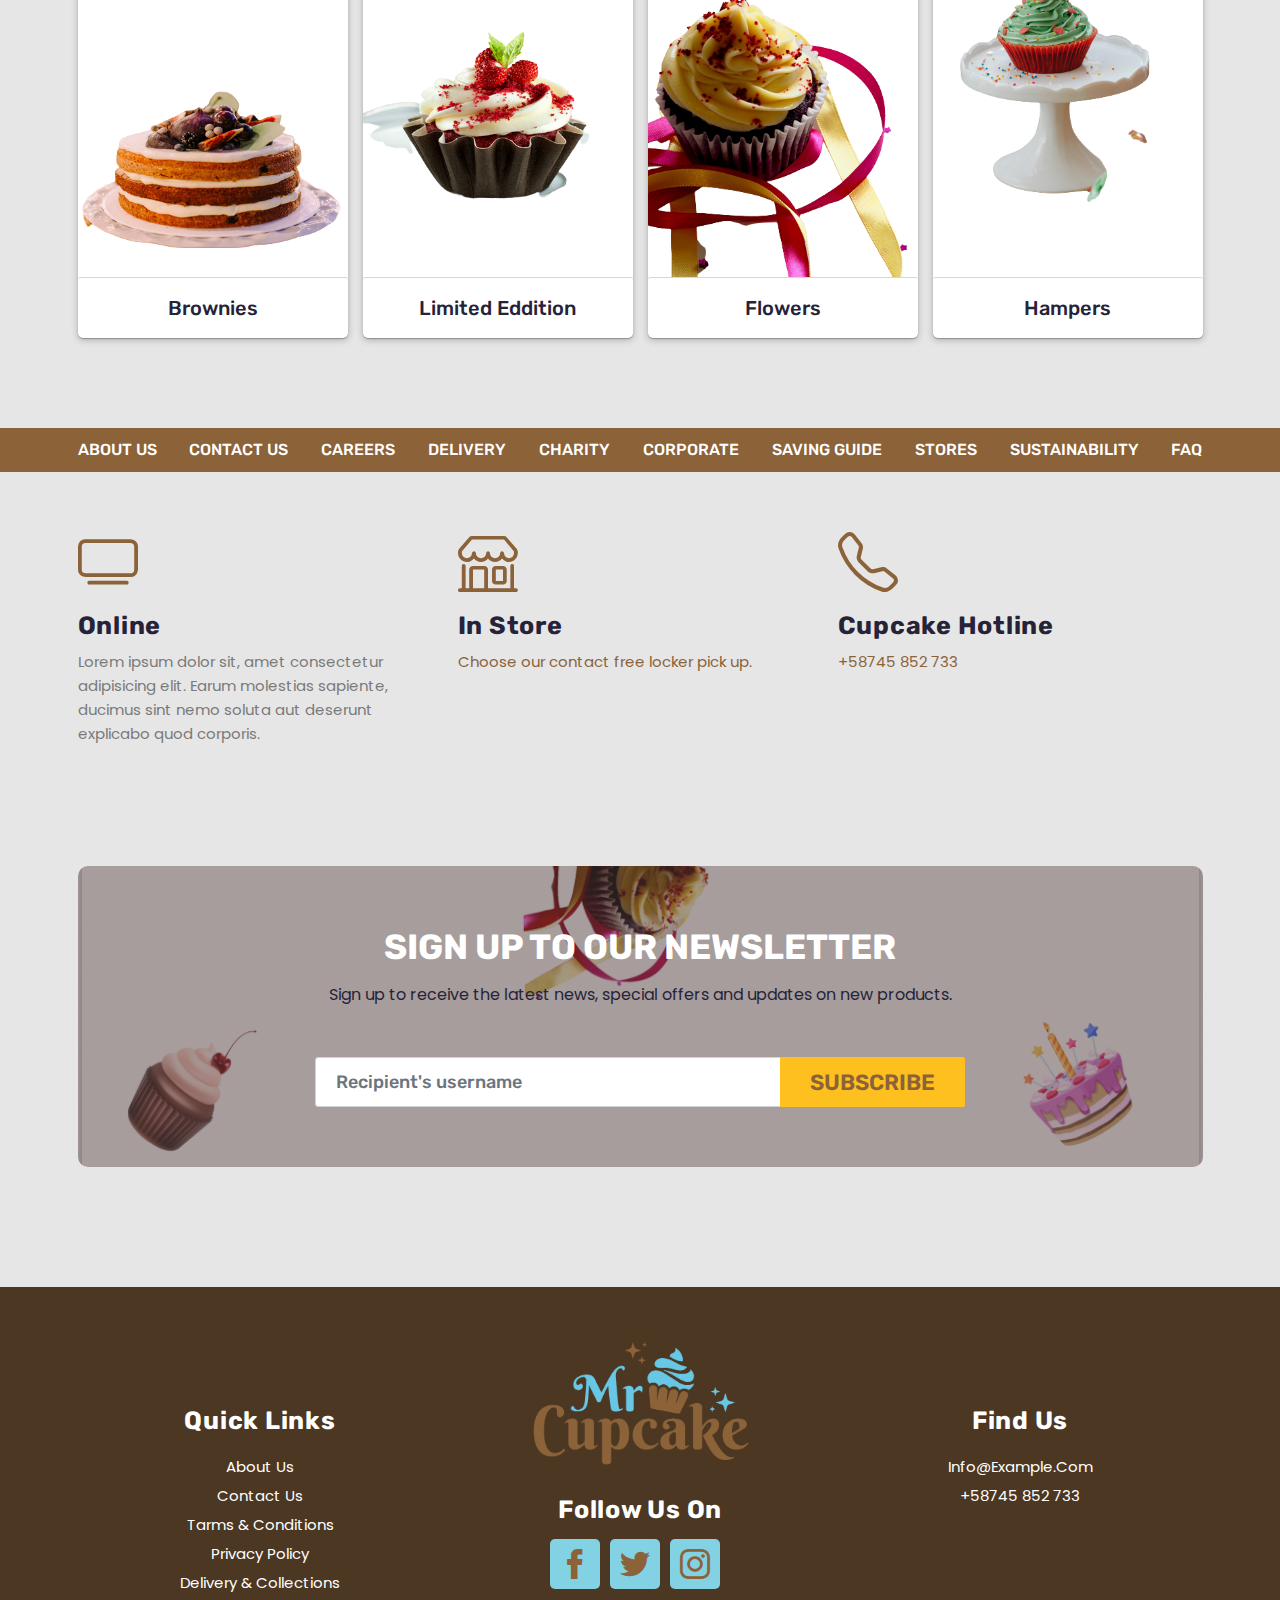
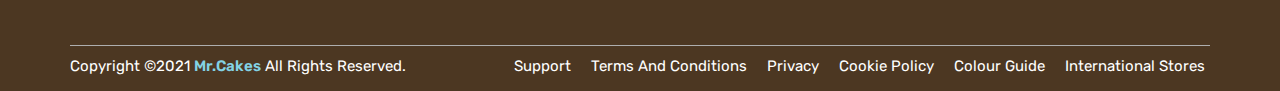
==== commit 6d3ade4e: "update" ====
--- a/index.html
+++ b/index.html
@@ -470,11 +470,15 @@
                         <div class="address-links weight">
                             <h3>find us</h3>
                             <ul>
-                                <li><a href="#">about us</a></li>
-                                <li><a href="#">contact us</a></li>
-                                <li><a href="#">tarms & Conditions</a></li>
-                                <li><a href="#">Privacy Policy</a></li>
-                                <li><a href="#">delivery & collections</a></li>
+                                <li>
+                                    <a href="mailto:info@example.com">info@example.com</a>
+                                </li>
+                                <li>
+                                    <a href="tel:+58745852733"> +58745 852 733</a>
+                                </li>
+                                <div class="address">
+                                    
+                                </div>
                             </ul>
                         </div>
                     </div>
--- a/assets/css/main.css
+++ b/assets/css/main.css
@@ -265,7 +265,7 @@
   margin: 0 auto;
 }
 
-.project-area .project-title h4, .working-area .working-left-content h4, .skill-area .skill-area-inner-content h4, .testimonial-area .testimonial-top-content h4, .team-area .team-top-content h4, .client-area .client-area-top-content h4, .blog-area .blog-top-content h4, .service-area .service-top-content h4, .project-area .project-top-content h4, .working-area.wrk-2 .working-top-content h4, .team-page-area .team-top-content h4 {
+.project-area .project-title h4, .working-area .working-left-content h4, .skill-area .skill-area-inner-content h4, .testimonial-area .testimonial-top-content h4, .team-area .team-top-content h4, .client-area .client-area-top-content h4, .blog-area .blog-top-content h4, .service-area .service-top-content h4, .project-area .project-top-content h4, .working-area.wrk-2 .working-top-content h4 {
   font-style: normal;
   font-weight: 600;
   font-size: 1.4rem;
@@ -276,7 +276,7 @@
   margin-bottom: 1.5rem;
 }
 
-.product-area .section-heading h2, .newslatter .section-inner .newslatter-content .section-content h2, .counter-area .counter-container .counter-info .inner-count h2, .project-area .project-title h2, .working-area .working-left-content h2, .skill-area .skill-area-inner-content h2, .testimonial-area .testimonial-top-content h2, .team-area .team-top-content h2, .client-area .client-area-top-content h2, .blog-area .blog-top-content h2, .newsletter-area .newsletter-content h2, .service-area .service-top-content h2, .project-area .project-top-content h2, .working-area.wrk-2 .working-top-content h2, .section-breadCrumbs .breadCrumbs-content .page-name h2, .service-details-area .service-content h2, .team-page-area .team-top-content h2, .contact-area .office-lctn .blog-top-content h2 {
+.product-area .section-heading h2, .newslatter .section-inner .newslatter-content .section-content h2, .counter-area .counter-container .counter-info .inner-count h2, .project-area .project-title h2, .working-area .working-left-content h2, .skill-area .skill-area-inner-content h2, .testimonial-area .testimonial-top-content h2, .team-area .team-top-content h2, .client-area .client-area-top-content h2, .blog-area .blog-top-content h2, .newsletter-area .newsletter-content h2, .service-area .service-top-content h2, .project-area .project-top-content h2, .working-area.wrk-2 .working-top-content h2 {
   font-style: normal;
   font-weight: 700;
   font-size: 3.5rem;
@@ -286,7 +286,7 @@
   text-transform: capitalize;
 }
 
-.card-item .card-top h3, .card-item2 .card-top h3, .support-area .store-text h3, .footer__area .weight-area .weight h3, .counter-area .counter-container .counter-info h4, .service-details-area .service-right-content h3, .service-details-area .inner-text h3, .service-details-area .service-inner-text h3, .blog-details .blog-card .blog-footer .card-details-title, .case-details-area .blog-card .case-content h5 {
+.card-item .card-top h3, .card-item2 .card-top h3, .support-area .store-text h3, .footer__area .weight-area .weight h3, .counter-area .counter-container .counter-info h4 {
   font-style: normal;
   font-weight: 700;
   font-size: 2.5rem;
@@ -296,7 +296,7 @@
   color: #262339;
 }
 
-.testimonial-area .client-testimonial .caption_info .customer_info .profile .profile_info h3, .home2-testimonial .home2-client-testimonial .caption_info .customer_info .profile_info h3, .blog-sidebar-area .sidebar-widget-area h3 {
+.testimonial-area .client-testimonial .caption_info .customer_info .profile .profile_info h3, .home2-testimonial .home2-client-testimonial .caption_info .customer_info .profile_info h3 {
   font-style: normal;
   text-transform: capitalize;
   color: #262339;
@@ -327,7 +327,7 @@
   margin-bottom: 1rem;
 }
 
-.blog-box .inner-content .blog-text h5 a, .blog-sidebar-area .sidebar-widget-area .bs .small-post-item .sidebar-post-title a h4, .blog-details .comment-area .people-content .people-comment .name_and_btn h4 {
+.blog-box .inner-content .blog-text h5 a {
   font-style: normal;
   font-weight: 700;
   font-size: 1.5rem;
@@ -336,7 +336,7 @@
   color: #1a2238;
 }
 
-.testimonial-area .testimonial-top-content p, .team-area .team-top-content p, .blog-area .blog-top-content p, .service-area .service-top-content p, .project-area .project-top-content p, .working-area.wrk-2 .working-top-content p, .team-page-area .team-top-content p {
+.testimonial-area .testimonial-top-content p, .team-area .team-top-content p, .blog-area .blog-top-content p, .service-area .service-top-content p, .project-area .project-top-content p, .working-area.wrk-2 .working-top-content p {
   font-family: "Poppins", sans-serif;
   font-style: normal;
   font-weight: normal;
@@ -347,7 +347,7 @@
   margin: 0 auto;
 }
 
-.card-item .card-bottom p, .card-item2 .card-bottom p, .element-item .caption p, .blog-box .inner-content .blog-text p, .support-area .store-text p, .newslatter .section-inner .newslatter-content .section-content p, .footer__area .weight-area .weight ul li a, .working-area .working-left-content p, .skill-area .skill-area-inner-content p, .testimonial-area .client-testimonial .customer-text p, .about-us-area .about-inner-content .last-content p, .project-area .portfolio_wrapper .project-inner-items .element-item .caption p, .home2-testimonial .home2-client-testimonial .customer-text p, .service-details-area .service-content p, .service-details-area .inner-text p, .service-details-area .service-inner-text p, .blog-details .blog-text p, .blog-details .blog-card .blog-footer p, .blog-details .blog-card .blog-footer .quote-text P, .blog-details .blog-card p, .blog-details .comment-area .people-content .people-comment p.default-content, .contact-area .single-contact-box .meta-content p, .contact-area .single-contact-box .meta-content p a, .case-details-area .case-widget-area ul.widget-categorie li span, .case-details-area .blog-card .case-content p {
+.card-item .card-bottom p, .card-item2 .card-bottom p, .element-item .caption p, .blog-box .inner-content .blog-text p, .support-area .store-text p, .newslatter .section-inner .newslatter-content .section-content p, .footer__area .weight-area .weight ul li a, .working-area .working-left-content p, .skill-area .skill-area-inner-content p, .testimonial-area .client-testimonial .customer-text p, .about-us-area .about-inner-content .last-content p, .project-area .portfolio_wrapper .project-inner-items .element-item .caption p, .home2-testimonial .home2-client-testimonial .customer-text p {
   font-family: "Poppins", sans-serif;
   font-style: normal;
   font-weight: normal;
@@ -1382,7 +1382,7 @@
   background: #fec01f;
   color: #ffffff;
   cursor: pointer;
-  display: none;
+  opacity: 0;
   padding: 0.6rem 0.8rem;
   position: fixed;
   z-index: 999;
@@ -1413,26 +1413,31 @@
   padding: 0.7rem 0;
 }
 
-.header-top ul.topbar-social-icon li.support {
+.header-top ul.topbar-social-icon li {
   font-family: "Poppins", sans-serif;
   font-style: normal;
   font-weight: 600;
   font-size: 1.2rem;
   line-height: 0.8rem;
   color: #262339;
-  margin-right: 1.5rem;
-}
-
-.header-top ul.topbar-social-icon li.support i::before {
+  margin-right: 1rem;
+}
+
+.header-top ul.topbar-social-icon li a i::before {
   vertical-align: middle;
   -webkit-box-align: center;
       -ms-flex-align: center;
           align-items: center;
-  font-size: 1.6rem;
+  font-size: 2rem;
+  padding: 1rem;
+  border-radius: 0.3rem;
+  background: #8C6239;
+  color: #ffffff;
 }
 
 .header-top ul.topbar-social-icon li:hover a i:before {
   color: #8C6239;
+  background: #ffffff;
 }
 
 .header-top .site-wrapper a img {
@@ -1725,6 +1730,7 @@
   -webkit-transition: all 0.3s ease-in-out;
   transition: all 0.3s ease-in-out;
   margin-bottom: 3rem;
+  background: #ffffff;
 }
 
 .product-area .cup-box:hover .img-box::before {
@@ -1894,7 +1900,7 @@
 }
 
 .footer__area {
-  margin: 6rem 0;
+  margin-top: 6rem;
   background: #4c3722;
   padding-top: 12rem;
 }
@@ -3680,222 +3686,6 @@
 
 /*=== END HOME PAGE TWO AREA ===*
 
-/*=== 36. BREADCRUMBS AREA ===*/
-.section-breadCrumbs {
-  background: -webkit-gradient(linear, left top, left bottom, from(rgba(38, 35, 57, 0.7)), to(rgba(38, 35, 57, 0.7))), url(../images/breadcumps-bg.png);
-  background: linear-gradient(rgba(38, 35, 57, 0.7), rgba(38, 35, 57, 0.7)), url(../images/breadcumps-bg.png);
-  background-size: cover;
-  background-repeat: no-repeat;
-  background-position-y: center;
-  position: relative;
-}
-
-.section-breadCrumbs .breadCrumbs-content {
-  padding-top: 13.5rem;
-  padding-bottom: 12.5rem;
-}
-
-.section-breadCrumbs .breadCrumbs-content .page-name h2 {
-  font-size: 5rem;
-  font-weight: 500;
-  color: #fec01f;
-}
-
-.section-breadCrumbs .breadCrumbs-content .breadcrumbs-link ul {
-  padding: 0.5rem 0;
-  margin: 0 !important;
-}
-
-.section-breadCrumbs .breadCrumbs-content .breadcrumbs-link ul li a {
-  color: #ffffff;
-  font-size: 1.5rem;
-  font-weight: normal;
-  -webkit-transition: all 0.3s ease-in-out;
-  transition: all 0.3s ease-in-out;
-}
-
-.section-breadCrumbs .breadCrumbs-content .breadcrumbs-link ul li a:hover {
-  color: #fec01f;
-}
-
-.section-breadCrumbs .breadCrumbs-content .breadcrumbs-link ul li i:before {
-  font-size: 0.8rem;
-  color: #ffffff;
-  font-weight: 400;
-  margin: 0;
-  padding: 0 0.5rem;
-}
-
-/*=== BREADCRUMBS AREA END ===*/
-/*
-===========================================
-======== 37. START SERVICES PAGE AREA =========
-===========================================
-*/
-.service-details-area .service-inner-img img {
-  width: 100%;
-  min-height: 470px;
-}
-
-.service-details-area .service-right-content {
-  padding: 2rem 3rem;
-  background: #F5F5F5;
-  border: 0.1rem solid #EEEEEE;
-  border-radius: 0.5rem;
-}
-
-.service-details-area .service-right-content h3 {
-  margin-bottom: 4rem;
-  margin-top: 1.5rem;
-}
-
-.service-details-area .service-right-content .accordion .accordion-item {
-  margin-bottom: 2rem;
-}
-
-.service-details-area .service-right-content .accordion .accordion-item h4.accordion-header {
-  margin: 0;
-}
-
-.service-details-area .service-right-content .accordion .accordion-item h4.accordion-header button.accordion-button {
-  font-family: "Rubik", sans-serif;
-  font-style: normal;
-  font-weight: 500;
-  font-size: 1.6rem;
-  line-height: 2.8rem;
-  color: #262339;
-}
-
-.service-details-area .service-right-content .accordion .accordion-item h4.accordion-header button.accordion-button:focus {
-  outline: none;
-  border: none;
-  -webkit-box-shadow: none;
-          box-shadow: none;
-}
-
-.service-details-area .service-right-content .accordion .accordion-item h4.accordion-header button.accordion-button span {
-  margin-left: auto;
-}
-
-.service-details-area .service-right-content .accordion .accordion-item h4.accordion-header button.accordion-button span i:before {
-  -webkit-transition: all 0.3s ease-in-out;
-  transition: all 0.3s ease-in-out;
-}
-
-.service-details-area .service-right-content .accordion .accordion-item h4.accordion-header button.accordion-button::after {
-  display: none;
-}
-
-.service-details-area .service-right-content .accordion .accordion-item h4.accordion-header .accordion-button:not(.collapsed) span i::before {
-  -webkit-transition: all 0.3s ease-in-out;
-  transition: all 0.3s ease-in-out;
-  -webkit-transform: rotate(90deg);
-          transform: rotate(90deg);
-}
-
-.service-details-area .service-content {
-  padding-top: 6rem;
-}
-
-.service-details-area .service-content h2 {
-  margin: 0;
-}
-
-.service-details-area .service-content p {
-  padding: 1rem 0;
-  line-height: 2.8rem;
-}
-
-.service-details-area .inner-text h3 {
-  font-size: 3rem;
-  line-height: 130.6%;
-}
-
-.service-details-area .inner-text p {
-  padding: 1rem 0;
-  line-height: 2.8rem;
-}
-
-.service-details-area .service-inner-text h3 {
-  font-size: 3rem;
-  line-height: 130.6%;
-}
-
-.service-details-area .service-inner-text p {
-  padding: 1rem 0;
-  line-height: 2.8rem;
-}
-
-/*
-===========================================
-========== 38. START ERROR PAGE AREA ==========
-===========================================
-*/
-.error-area .section-inner img {
-  max-width: 70%;
-}
-
-.error-area .section-inner .inner-footer {
-  margin-top: 9rem;
-}
-
-.error-area .section-inner .inner-footer p {
-  font-style: normal;
-  font-weight: 500;
-  font-size: 5rem;
-  line-height: 8.5rem;
-  letter-spacing: 0.01rem;
-  text-transform: uppercase;
-}
-
-.error-area .section-inner .inner-footer p span {
-  font-size: 8rem;
-  color: #fec01f;
-  font-weight: 600;
-  text-transform: capitalize;
-}
-
-.error-area .section-inner .btn-error {
-  margin-top: 5.5rem;
-}
-
-.error-area .section-inner .btn-error button {
-  font-family: "Rubik", sans-serif;
-  font-style: normal;
-  font-weight: 500;
-  font-size: 25px;
-  line-height: 30px;
-  text-transform: uppercase;
-  color: #FFFFFF;
-  padding: 1.4rem 5rem;
-  border-radius: 5rem;
-  margin-bottom: 3rem;
-}
-
-.error-area .section-inner .btn-error .btn-home {
-  background: #262339;
-  margin-right: 2.5rem;
-  -webkit-transition: all 0.3s ease-in-out;
-  transition: all 0.3s ease-in-out;
-}
-
-.error-area .section-inner .btn-error .btn-home:hover {
-  background: #fec01f;
-  color: #262339;
-}
-
-.error-area .section-inner .btn-error .btn-contact {
-  background: #fec01f;
-  -webkit-transition: all 0.3s ease-in-out;
-  transition: all 0.3s ease-in-out;
-}
-
-.error-area .section-inner .btn-error .btn-contact:hover {
-  background: #262339;
-  color: #fec01f;
-}
-
-/*
 ===========================================
 ========== 39. START TEAM PAGE AREA =======
 ===========================================
@@ -3990,10 +3780,6 @@
   margin-top: 1rem;
 }
 
-.team-page-area .team-top-content {
-  margin-bottom: 7rem;
-}
-
 /*
 ===========================================
 ======= 40. START LATEST BLOG PAGE AREA ===
@@ -4096,808 +3882,4 @@
   -webkit-transform: rotate(-180deg);
           transform: rotate(-180deg);
 }
-
-/*
-===========================================
-==== 42. START BLOG SIDEBAR PAGE AREA =====
-===========================================
-*/
-.blog-sidebar-area .sidebar-widget-area {
-  background: #F5F5F5;
-  margin-bottom: 4rem;
-  border-radius: 1rem;
-  overflow: hidden;
-}
-
-.blog-sidebar-area .sidebar-widget-area:last-child {
-  margin-bottom: 0;
-}
-
-.blog-sidebar-area .sidebar-widget-area .input-group .form-control {
-  height: 6rem;
-  font-size: 1.5rem;
-  font-weight: normal;
-  border-radius: 1rem 0 0 1rem;
-  border: 0.1rem solid rgba(38, 35, 57, 0.2);
-  background: #F5F5F5;
-  color: #AEAEAE;
-  font-family: "Rubik", sans-serif;
-}
-
-.blog-sidebar-area .sidebar-widget-area .input-group button {
-  padding: 0;
-}
-
-.blog-sidebar-area .sidebar-widget-area .input-group button i:before {
-  font-size: 2rem;
-  font-weight: 400;
-  color: #ffffff;
-  background: #262339;
-  margin: 0;
-  padding: 2.5rem 2rem;
-  -webkit-transition: all 0.3s ease-in-out;
-  transition: all 0.3s ease-in-out;
-}
-
-.blog-sidebar-area .sidebar-widget-area h3 {
-  background: #262339;
-  padding: 1.5rem 3rem;
-  color: #ffffff;
-}
-
-.blog-sidebar-area .sidebar-widget-area .bs {
-  padding: 3rem;
-}
-
-.blog-sidebar-area .sidebar-widget-area .bs .small-post-item {
-  margin-bottom: 2rem;
-}
-
-.blog-sidebar-area .sidebar-widget-area .bs .small-post-item:hover .thump-box img {
-  -webkit-transform: scale(1.05);
-          transform: scale(1.05);
-}
-
-.blog-sidebar-area .sidebar-widget-area .bs .small-post-item:hover .sidebar-post-title a h4 {
-  color: #fec01f;
-}
-
-.blog-sidebar-area .sidebar-widget-area .bs .small-post-item .thump-box {
-  display: block;
-  overflow: hidden;
-  border-radius: 0.5rem;
-}
-
-.blog-sidebar-area .sidebar-widget-area .bs .small-post-item .thump-box img {
-  width: 100%;
-  -webkit-transition: all 0.3s ease-in-out;
-  transition: all 0.3s ease-in-out;
-}
-
-.blog-sidebar-area .sidebar-widget-area .bs .small-post-item .sidebar-post-title a h4 {
-  padding: 1rem 0;
-  -webkit-transition: all 0.3s ease-in-out;
-  transition: all 0.3s ease-in-out;
-}
-
-.blog-sidebar-area .sidebar-widget-area .bs .small-post-item .sidebar-post-title .card-details a {
-  font-size: 1.2rem;
-  color: #7a7a7a;
-  font-weight: 400;
-}
-
-.blog-sidebar-area .sidebar-widget-area .bs .small-post-item .sidebar-post-title .card-details a i:before {
-  margin-right: 0.5rem;
-  vertical-align: middle;
-  display: -webkit-box;
-  display: -ms-flexbox;
-  display: flex;
-  -webkit-box-align: center;
-      -ms-flex-align: center;
-          align-items: center;
-  vertical-align: middle;
-}
-
-.blog-sidebar-area .sidebar-widget-area .bs li {
-  margin-bottom: 3rem;
-}
-
-.blog-sidebar-area .sidebar-widget-area .bs li a {
-  font-size: 1.6rem;
-  color: #262339;
-}
-
-.blog-sidebar-area .sidebar-widget-area .bs li:last-child {
-  margin: 0;
-}
-
-.blog-sidebar-area .sidebar-widget-area ul.tag-item {
-  display: -webkit-box;
-  display: -ms-flexbox;
-  display: flex;
-  -webkit-box-orient: horizontal;
-  -webkit-box-direction: normal;
-      -ms-flex-direction: row;
-          flex-direction: row;
-  -ms-flex-wrap: wrap;
-      flex-wrap: wrap;
-}
-
-.blog-sidebar-area .sidebar-widget-area ul.tag-item li {
-  margin-bottom: 1.5rem;
-  margin-right: 1rem;
-}
-
-.blog-sidebar-area .sidebar-widget-area ul.tag-item li a {
-  border: 0.1rem solid rgba(38, 35, 57, 0.2);
-  border-radius: 0.3rem;
-  padding: 1rem 1.5rem;
-  color: #262339;
-  -webkit-transition: all 0.3s ease-in-out;
-  transition: all 0.3s ease-in-out;
-}
-
-.blog-sidebar-area .sidebar-widget-area ul.tag-item li a:hover {
-  background: #262339;
-  color: #ffffff;
-}
-
-.blog-sidebar-area .sidebar-widget-area .sidebar-news-letter .text p {
-  font-size: 1.2rem;
-  color: #7a7a7a;
-}
-
-.blog-sidebar-area .sidebar-widget-area .sidebar-news-letter .form-control {
-  margin: 2rem 0;
-  padding: 1rem;
-  font-weight: normal;
-  font-size: 13px;
-  -webkit-box-shadow: none;
-          box-shadow: none;
-  border: none;
-  outline: none;
-}
-
-.blog-sidebar-area .sidebar-widget-area .sidebar-news-letter button {
-  width: 100%;
-  background: #262339;
-  color: #ffffff;
-  font-weight: 500;
-  font-size: 1.7rem;
-  border-radius: 5rem;
-  padding: 0.8rem 0;
-  -webkit-transition: all 0.3s ease-in-out;
-  transition: all 0.3s ease-in-out;
-}
-
-.blog-sidebar-area .sidebar-widget-area .sidebar-news-letter button:hover {
-  background: #fec01f;
-  color: #262339;
-}
-
-/*
-===========================================
-======  43. START BLOG STANDARD PAGE AREA =
-===========================================
-*/
-.blog-standard .blog-card .blog-img {
-  max-height: 35rem;
-  min-width: 100%;
-  position: relative;
-}
-
-.blog-standard .blog-card .blog-img img {
-  width: 100%;
-}
-
-.blog-standard .blog-card .blog-img span {
-  position: absolute;
-  bottom: 0;
-  left: 0;
-  right: 100%;
-  padding: 1rem 7rem;
-  border-radius: 0 10rem 0 0;
-  display: -webkit-box;
-  display: -ms-flexbox;
-  display: flex;
-  -webkit-box-pack: center;
-      -ms-flex-pack: center;
-          justify-content: center;
-}
-
-/*
-===========================================
-===== 44. START BLOG DETAILS PAGE AREA ====
-===========================================
-*/
-.blog-details .blog-text {
-  margin-bottom: 3rem;
-}
-
-.blog-details .blog-text h5 {
-  font-family: "Rubik", sans-serif;
-  font-style: normal;
-  font-weight: 700;
-  font-size: 30px;
-  line-height: 4.5rem;
-  display: -webkit-box;
-  display: -ms-flexbox;
-  display: flex;
-  -webkit-box-align: center;
-      -ms-flex-align: center;
-          align-items: center;
-  margin-bottom: 1.5rem;
-}
-
-.blog-details .blog-text p {
-  letter-spacing: 0.75px;
-}
-
-.blog-details .blog-card:hover {
-  -webkit-box-shadow: none;
-          box-shadow: none;
-}
-
-.blog-details .blog-card .blog-img {
-  max-height: 35rem;
-  min-width: 100%;
-  position: relative;
-}
-
-.blog-details .blog-card .blog-img img {
-  width: 100%;
-}
-
-.blog-details .blog-card .blog-img span {
-  position: absolute;
-  bottom: 0;
-  left: 0;
-  right: 100%;
-  padding: 1rem 7rem;
-  border-radius: 0 10rem 0 0;
-  display: -webkit-box;
-  display: -ms-flexbox;
-  display: flex;
-  -webkit-box-pack: center;
-      -ms-flex-pack: center;
-          justify-content: center;
-}
-
-.blog-details .blog-card .blog-footer {
-  position: relative;
-  background: #ffffff;
-  z-index: 0;
-  padding: 0;
-}
-
-.blog-details .blog-card .blog-footer p {
-  letter-spacing: 0.75px;
-}
-
-.blog-details .blog-card .blog-footer .card-details-title {
-  font-size: 2.2rem;
-}
-
-.blog-details .blog-card .blog-footer .quote-text {
-  padding: 2.5rem 2rem;
-  background: #262339;
-  border-radius: 1rem;
-  -webkit-box-align: center;
-      -ms-flex-align: center;
-          align-items: center;
-  vertical-align: middle;
-  margin-left: -15rem;
-}
-
-.blog-details .blog-card .blog-footer .quote-text i::before {
-  color: #fec01f;
-  font-size: 5rem;
-  font-weight: 700;
-  vertical-align: middle;
-  padding: 0 3rem;
-  margin-right: 2rem;
-}
-
-.blog-details .blog-card .blog-footer .quote-text P {
-  color: #ffffff;
-  font-size: 1.5rem;
-}
-
-.blog-details .blog-card .bd {
-  padding-top: 2.5rem;
-  padding-bottom: 3rem;
-}
-
-.blog-details .blog-card p {
-  letter-spacing: 0.75px;
-  margin-top: 2rem;
-}
-
-.blog-details .tag {
-  background: #ffffff;
-}
-
-.blog-details .tagcloud-widget {
-  -webkit-box-pack: justify;
-      -ms-flex-pack: justify;
-          justify-content: space-between;
-  -webkit-box-align: center;
-      -ms-flex-align: center;
-          align-items: center;
-}
-
-.blog-details .tagcloud-widget ul.tag {
-  -webkit-box-align: center;
-      -ms-flex-align: center;
-          align-items: center;
-  padding: 0;
-}
-
-.blog-details .tagcloud-widget ul.tag h3.widget-title {
-  background: #ffffff;
-  color: #262339;
-  padding: 0;
-  margin-right: 2rem;
-  font-weight: 700;
-  font-size: 2.5rem;
-}
-
-.blog-details .tagcloud-widget ul.tag li {
-  margin-bottom: 0;
-}
-
-.blog-details .tagcloud-widget ul.social-icon li a:hover i::before {
-  color: #262339;
-}
-
-.blog-details .tagcloud-widget ul.social-icon li a i:before {
-  margin-right: 1.5rem;
-  color: #fec01f;
-  -webkit-transition: all 0.3s ease-in-out;
-  transition: all 0.3s ease-in-out;
-}
-
-.blog-details .blog-padding {
-  margin-top: 6rem;
-}
-
-.blog-details .comment-area h3 {
-  color: #262339;
-  padding: 0;
-  margin-right: 2rem;
-  font-weight: 700;
-  font-size: 2.5rem;
-  margin-bottom: 4rem;
-  position: relative;
-}
-
-.blog-details .comment-area h3::before {
-  content: '';
-  width: 15.5rem;
-  height: 0.2rem;
-  background: #262339;
-  position: absolute;
-  left: 0;
-  bottom: 0;
-}
-
-.blog-details .comment-area .people-content {
-  margin-bottom: 3rem;
-}
-
-.blog-details .comment-area .people-content .people-image {
-  position: relative;
-  margin-right: 1.5rem;
-}
-
-.blog-details .comment-area .people-content .people-image::before {
-  content: "";
-  width: 10.6rem;
-  height: 7.5rem;
-  background: #fec01f;
-  position: absolute;
-  left: -0.5rem;
-  bottom: 4rem;
-  z-index: -1;
-}
-
-.blog-details .comment-area .people-content .people-image img {
-  min-width: 10.6rem;
-}
-
-.blog-details .comment-area .people-content .people-comment .name_and_btn h4 {
-  font-size: 2rem;
-}
-
-.blog-details .comment-area .people-content .people-comment .name_and_btn span {
-  font-style: normal;
-  font-weight: normal;
-  font-size: 10px;
-  line-height: 28px;
-  text-transform: capitalize;
-}
-
-.blog-details .comment-area .people-content .people-comment .name_and_btn .btn-reply {
-  font-family: "Poppins", sans-serif;
-  color: #fec01f;
-  font-style: normal;
-  font-weight: 600;
-  font-size: 15px;
-  line-height: 22px;
-  text-transform: capitalize;
-}
-
-.blog-details .comment-area .people-content .people-comment p.default-content {
-  font-family: "Poppins", sans-serif;
-  text-transform: capitalize;
-}
-
-.blog-details .comment-area .people-content:nth-last-child(2) {
-  margin-left: 2.5rem;
-}
-
-.blog-details .input__form h3 {
-  color: #262339;
-  padding: 0;
-  margin-right: 2rem;
-  font-weight: 700;
-  font-size: 2.5rem;
-  margin-bottom: 4rem;
-  position: relative;
-}
-
-.blog-details .input__form h3::before {
-  content: '';
-  width: 15.5rem;
-  height: 0.2rem;
-  background: #262339;
-  position: absolute;
-  left: 0;
-  bottom: 0;
-}
-
-.blog-details .input__form .input_area input:first-child {
-  margin-right: 1.5rem;
-}
-
-.blog-details .input__form .input_area .form-control {
-  height: 4rem;
-  background: #F5F5F5;
-}
-
-.blog-details .input__form .form-control {
-  height: 4rem;
-  margin-bottom: 1.5rem;
-  background: #F5F5F5;
-  font-size: 1.2rem;
-  -webkit-box-shadow: none;
-          box-shadow: none;
-  border: none;
-  outline: none;
-  padding: 1.5rem;
-}
-
-.blog-details .input__form .form-control:focus {
-  border: 0.1rem solid #262339;
-}
-
-.blog-details .input__form .text__area {
-  height: auto;
-}
-
-.blog-details .input__form .btn-submit {
-  background: #fec01f;
-  color: #ffffff;
-  padding: 1rem 3rem;
-  border-radius: 5rem;
-  font-style: normal;
-  font-weight: bold;
-  font-size: 15px;
-  line-height: 18px;
-  text-align: center;
-  letter-spacing: 0.05em;
-  text-transform: uppercase;
-  margin: 3rem 0;
-  -webkit-transition: all 0.3s ease-in-out;
-  transition: all 0.3s ease-in-out;
-}
-
-.blog-details .input__form .btn-submit:hover {
-  background: #262339;
-}
-
-/*
-===========================================
-======= 45. START CONTACT PAGE AREA =======
-===========================================
-*/
-.contact-area .single-contact-box {
-  background: #F5F5F5;
-  padding: 2.5rem 1.5rem;
-  border-radius: 1rem;
-}
-
-.contact-area .single-contact-box .mete-title i:before {
-  font-size: 5rem;
-  color: #fec01f;
-}
-
-.contact-area .single-contact-box .mete-title h3 {
-  font-style: normal;
-  font-weight: 700;
-  font-size: 2.4rem;
-  line-height: 2.8rem;
-  letter-spacing: 0.75px;
-  text-transform: capitalize;
-  color: #262339;
-  margin: 1.5rem 0;
-}
-
-.contact-area .single-contact-box .meta-content p {
-  font-weight: 500;
-  font-size: 1.6rem;
-  line-height: 2.8rem;
-}
-
-.contact-area .single-contact-box .meta-content p a {
-  font-weight: 500;
-  font-size: 1.6rem;
-  line-height: 2.8rem;
-}
-
-.contact-area .office-lctn .blog-top-content {
-  margin-bottom: 7rem;
-}
-
-.contact-area .office-lctn .lctn-card:hover .img__bx img {
-  -webkit-transform: scale(1.1);
-          transform: scale(1.1);
-}
-
-.contact-area .office-lctn .lctn-card figure {
-  margin: 0;
-}
-
-.contact-area .office-lctn .lctn-card .img__bx {
-  display: block;
-  overflow: hidden;
-  border-radius: 2rem 0 0 0;
-}
-
-.contact-area .office-lctn .lctn-card .img__bx img {
-  border-radius: 1rem 0 0 0;
-  -webkit-transition: all 0.3s ease-in-out;
-  transition: all 0.3s ease-in-out;
-}
-
-.contact-area .office-lctn .lctn-card .contact-footer {
-  padding: 2rem 3rem;
-  background: #F5F5F5;
-  border: 1px solid #EEEEEE;
-  -webkit-box-sizing: border-box;
-          box-sizing: border-box;
-  border-radius: 0px 0px 20px 0px;
-}
-
-.contact-area .office-lctn .lctn-card .contact-footer hr {
-  color: #EEEEEE;
-}
-
-.contact-area .office-lctn .lctn-card .contact-footer h5.card-title {
-  font-style: normal;
-  font-weight: 500;
-  font-size: 16px;
-  line-height: 28px;
-  text-align: center;
-  letter-spacing: 0.75px;
-  text-transform: capitalize;
-  color: #262339;
-}
-
-.contact-area .office-lctn .lctn-card .contact-footer .card-footer {
-  -webkit-box-align: center;
-      -ms-flex-align: center;
-          align-items: center;
-  background: transparent;
-  border: none;
-}
-
-.contact-area .office-lctn .lctn-card .contact-footer .card-footer i:before {
-  font-size: 2rem;
-  color: #fec01f;
-  margin-right: 1rem;
-  display: -webkit-box;
-  display: -ms-flexbox;
-  display: flex;
-  -webkit-box-align: center;
-      -ms-flex-align: center;
-          align-items: center;
-}
-
-.contact-area .office-lctn .lctn-card .contact-footer .card-footer span {
-  font-size: 1rem;
-  color: #7a7a7a;
-}
-
-.contact-area .office-lctn .lctn-card .contact-footer .card-footer p {
-  font-size: 1.4rem;
-  color: #262339;
-  font-weight: 500;
-  letter-spacing: 0.75px;
-  margin: 0;
-}
-
-.contact-area .office-lctn .lctn-card .contact-footer .card-footer p a {
-  color: #262339;
-}
-
-.contact-area .mail-form-area .input__form h3 {
-  color: #262339;
-  padding: 0;
-  margin-right: 2rem;
-  font-weight: 700;
-  font-size: 2.5rem;
-  margin-bottom: 4rem;
-  position: relative;
-}
-
-.contact-area .mail-form-area .input__form h3::before {
-  content: '';
-  width: 15.5rem;
-  height: 0.2rem;
-  background: #262339;
-  position: absolute;
-  left: 0;
-  bottom: 0;
-}
-
-.contact-area .mail-form-area .input__form .input_area input:first-child {
-  margin-right: 1.5rem;
-}
-
-.contact-area .mail-form-area .input__form .input_area .form-control {
-  height: 4rem;
-  background: #F5F5F5;
-}
-
-.contact-area .mail-form-area .input__form .form-control {
-  height: 4rem;
-  margin-bottom: 1.5rem;
-  background: #F5F5F5;
-  font-size: 1.2rem;
-  -webkit-box-shadow: none;
-          box-shadow: none;
-  border: none;
-  outline: none;
-  padding: 1.5rem;
-}
-
-.contact-area .mail-form-area .input__form .form-control:focus {
-  border: 0.1rem solid #262339;
-}
-
-.contact-area .mail-form-area .input__form .text__area {
-  height: auto;
-}
-
-.contact-area .mail-form-area .input__form .btn-submit {
-  background: #fec01f;
-  color: #ffffff;
-  padding: 1.2rem 1.8rem;
-  border-radius: 5rem;
-  font-style: normal;
-  font-weight: bold;
-  font-size: 15px;
-  line-height: 18px;
-  text-align: center;
-  letter-spacing: 0.05em;
-  text-transform: uppercase;
-  margin: 3rem 0;
-  -webkit-transition: all 0.3s ease-in-out;
-  transition: all 0.3s ease-in-out;
-}
-
-.contact-area .mail-form-area .input__form .btn-submit:hover {
-  background: #262339;
-}
-
-/*
-===========================================
-====== 46. START CASE DETAILS PAGE AREA ===
-===========================================
-*/
-.case-details-area .case-widget-area {
-  padding: 3rem 4rem;
-  background-color: #F5F5F5;
-  border-radius: 1rem;
-  margin-bottom: 4rem;
-}
-
-.case-details-area .case-widget-area h3.widget-title {
-  color: #262339;
-  padding: 0;
-  font-weight: 700;
-  font-size: 2.5rem;
-  margin-bottom: 2.5rem;
-  position: relative;
-}
-
-.case-details-area .case-widget-area h3.widget-title::before {
-  content: '';
-  width: 15.5rem;
-  height: 0.2rem;
-  background: #262339;
-  position: absolute;
-  left: 0;
-  bottom: -0.5rem;
-}
-
-.case-details-area .case-widget-area ul.widget-categorie hr {
-  color: #DADADA;
-}
-
-.case-details-area .case-widget-area ul.widget-categorie li {
-  font-size: 15px;
-  line-height: 32px;
-}
-
-.case-details-area .case-widget-area ul.widget-categorie li span {
-  letter-spacing: 0.75px;
-}
-
-.case-details-area .case-widget-area ul.btn-download li {
-  margin-bottom: 2rem;
-  text-align: center;
-}
-
-.case-details-area .case-widget-area ul.btn-download li:hover a {
-  background: #fec01f;
-  color: #262339;
-  font-weight: 600;
-}
-
-.case-details-area .case-widget-area ul.btn-download li a {
-  font-style: normal;
-  font-weight: 500;
-  font-size: 15px;
-  line-height: 32px;
-  letter-spacing: 0.75px;
-  color: #FFFFFF;
-  background: #262339;
-  border-radius: 0.5rem;
-  padding: 1.5rem;
-  -webkit-transition: all 0.3s ease-in-out;
-  transition: all 0.3s ease-in-out;
-}
-
-.case-details-area .case-widget-area .show-case {
-  display: -webkit-box;
-  display: -ms-flexbox;
-  display: flex;
-  -webkit-box-orient: horizontal;
-  -webkit-box-direction: normal;
-      -ms-flex-direction: row;
-          flex-direction: row;
-  -ms-flex-wrap: wrap;
-      flex-wrap: wrap;
-}
-
-.case-details-area .case-widget-area .show-case img {
-  margin-right: 1rem;
-}
-
-.case-details-area .blog-card {
-  -webkit-box-shadow: none;
-          box-shadow: none;
-}
-
-.case-details-area .blog-card .case-content p {
-  letter-spacing: 0.75px;
-  margin-top: 2rem;
-}
-
-.case-details-area .blog-card .case-content h5 {
-  font-size: 2.2rem;
-  margin-top: 4.5rem;
-}
 /*# sourceMappingURL=main.css.map */